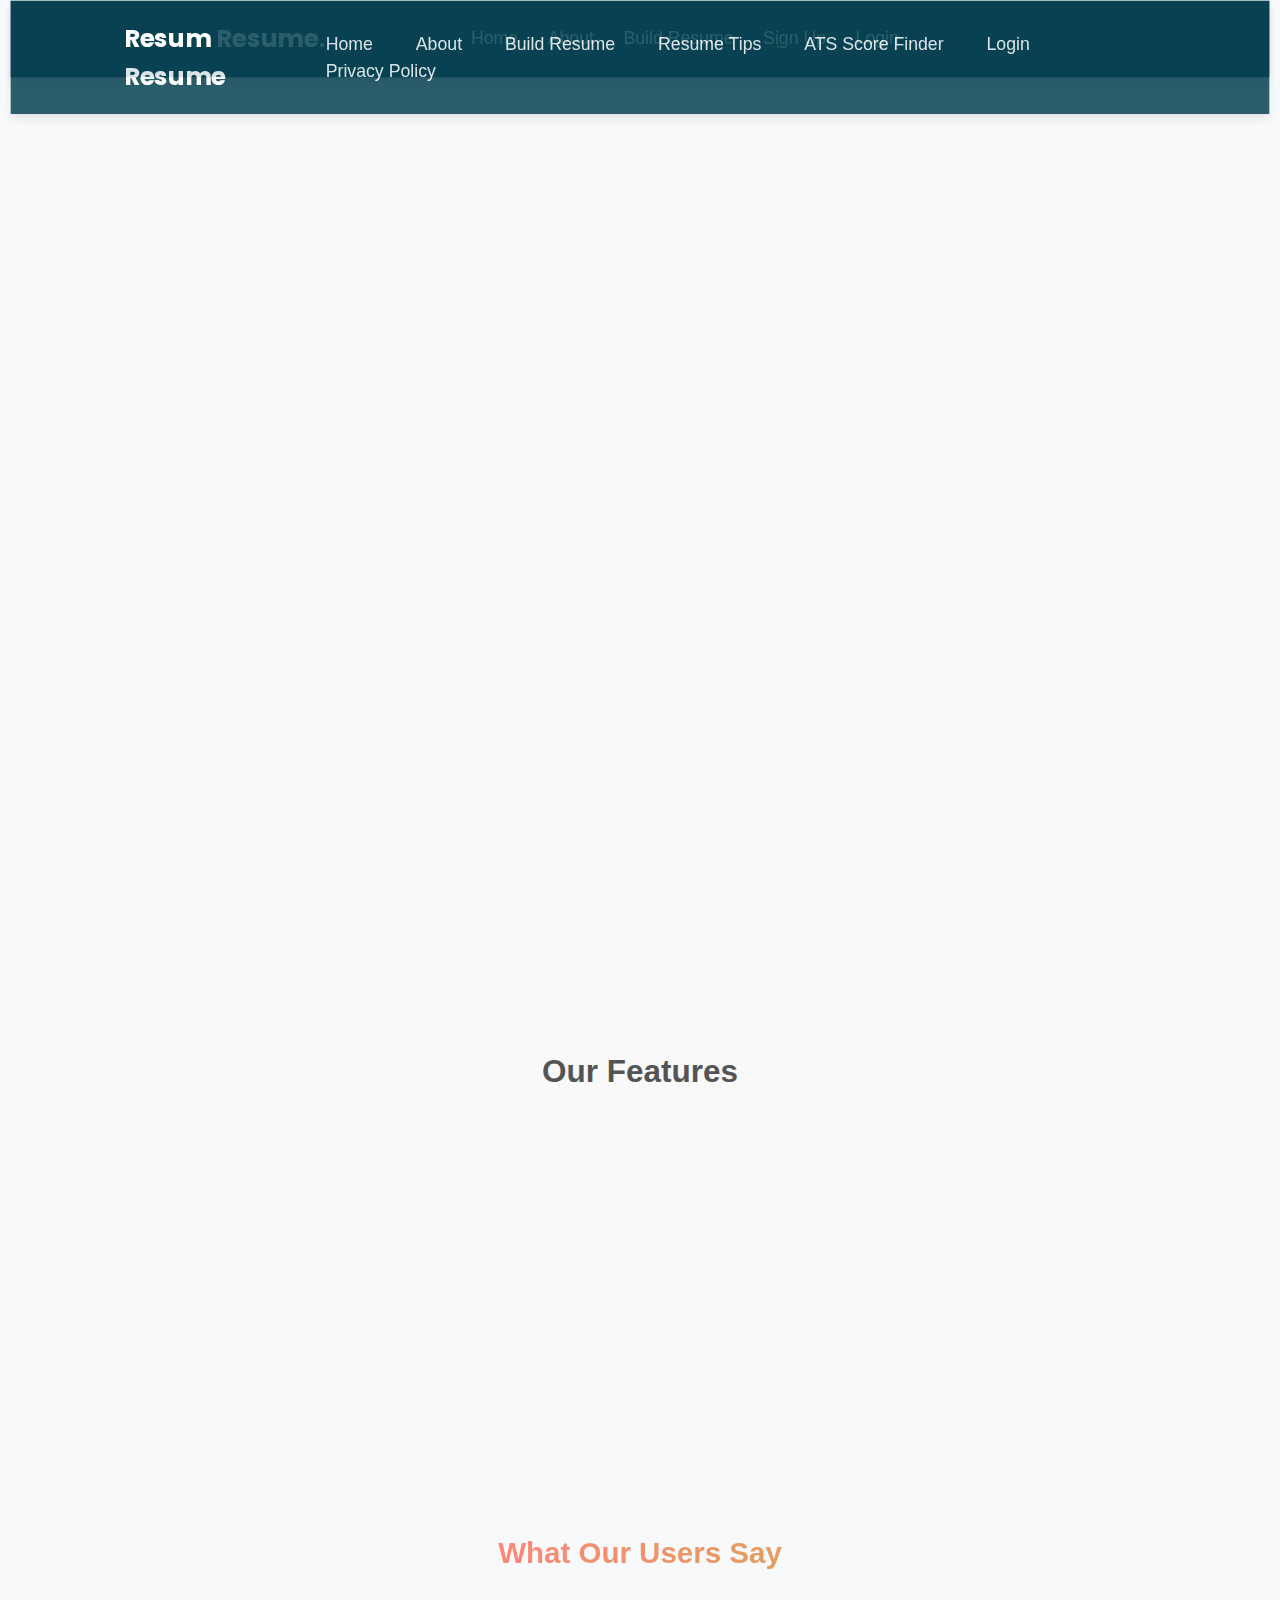
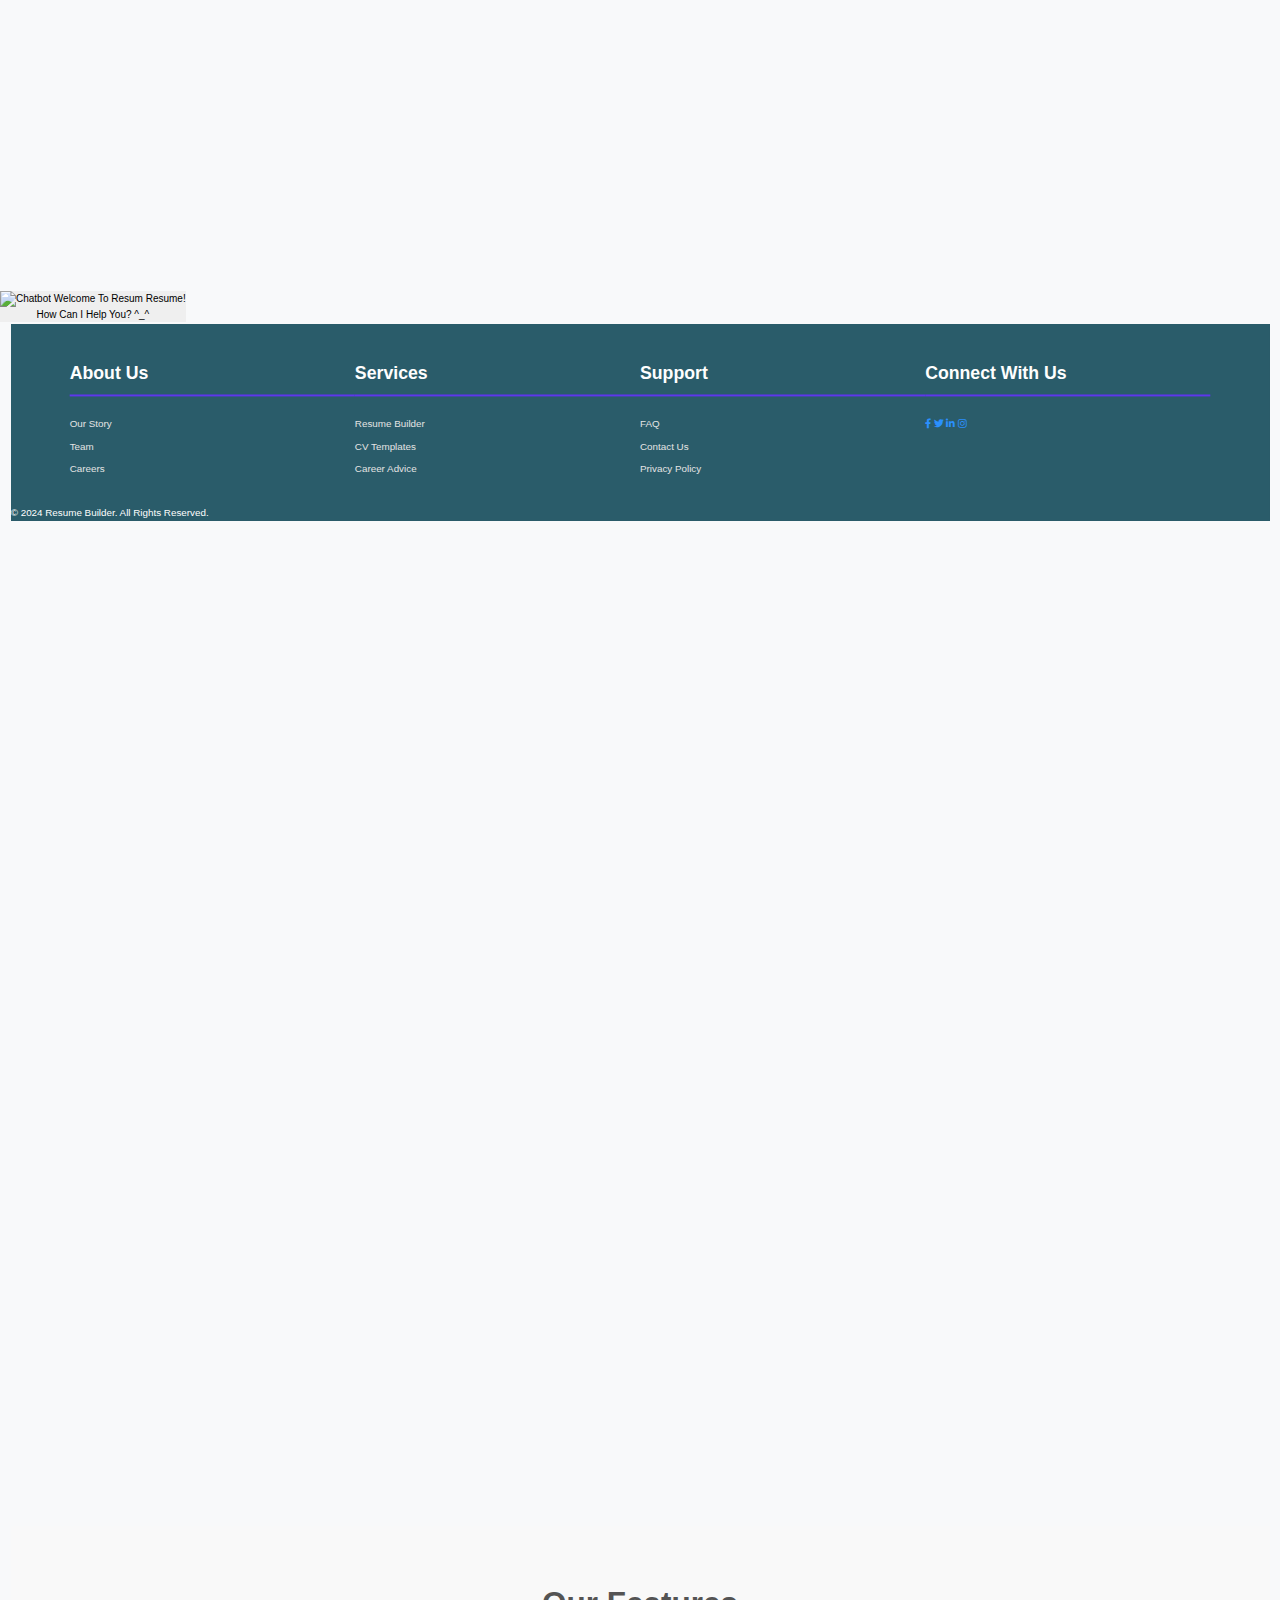
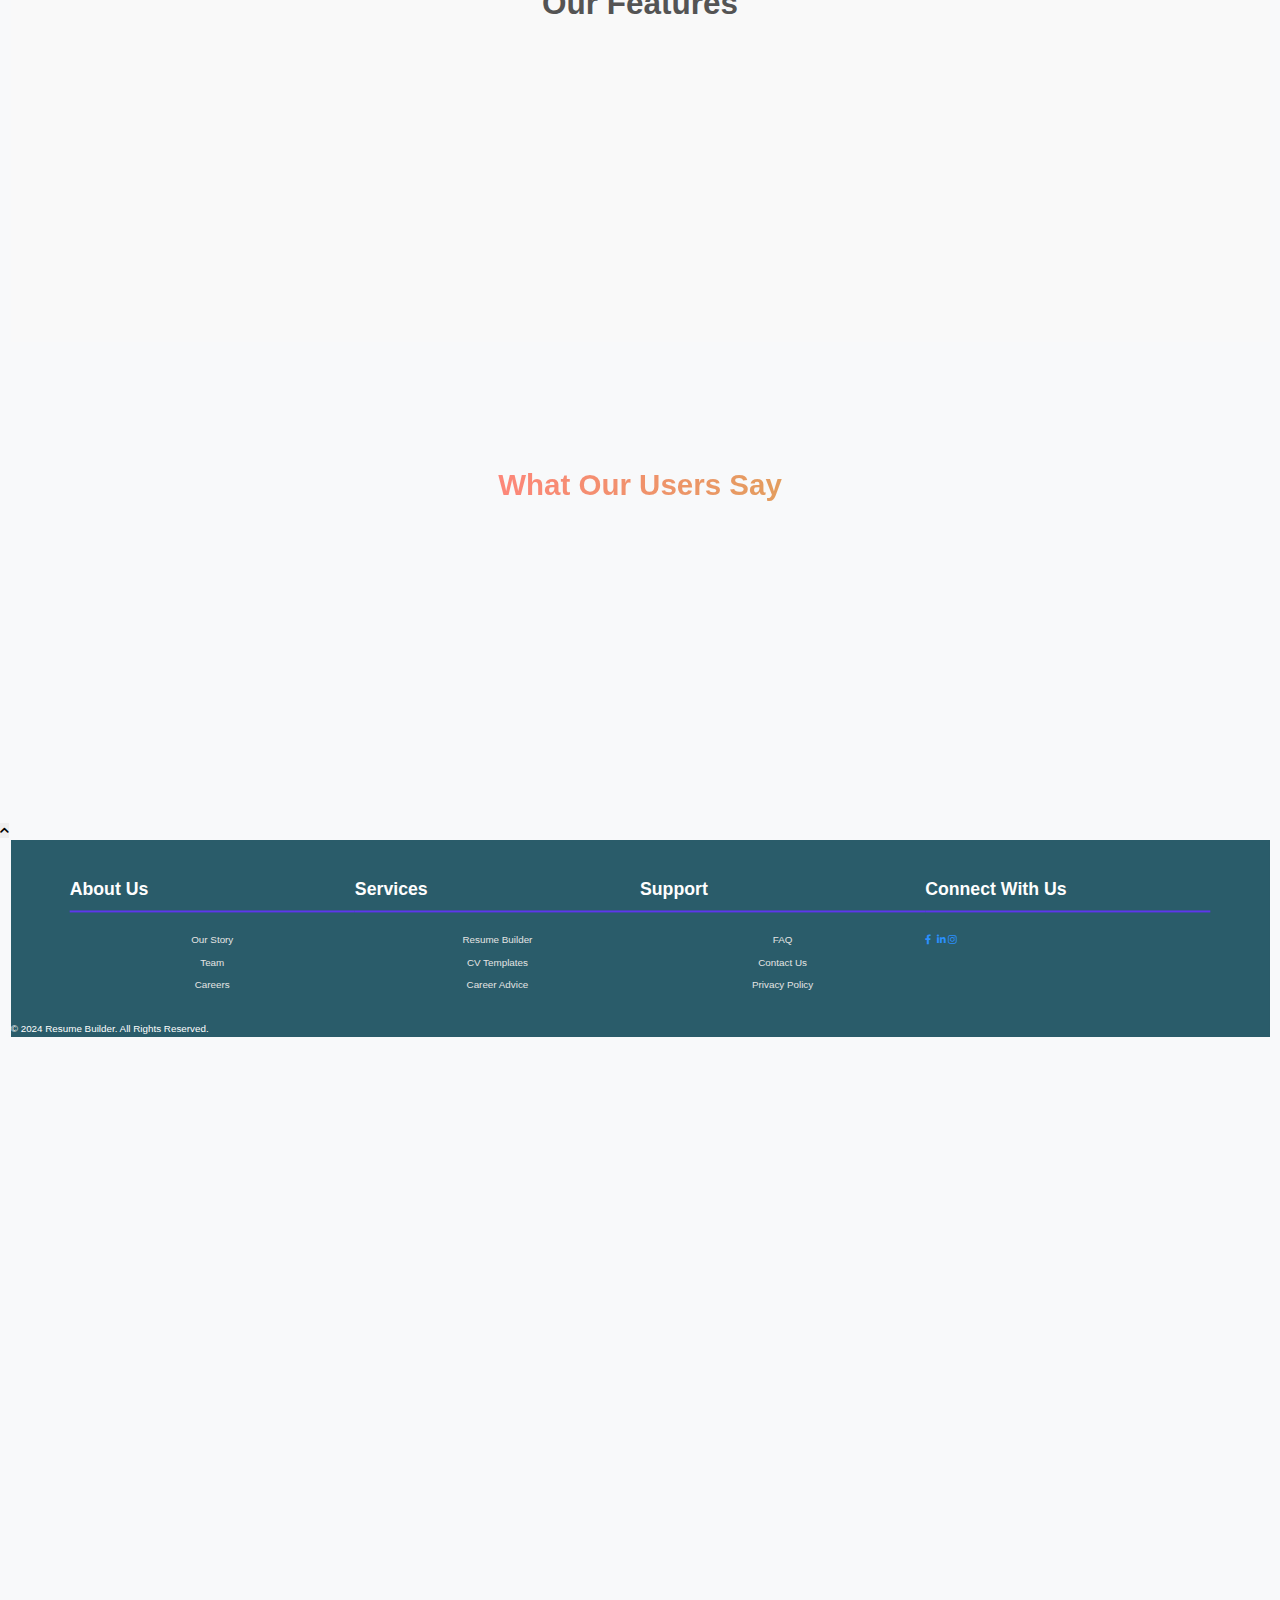
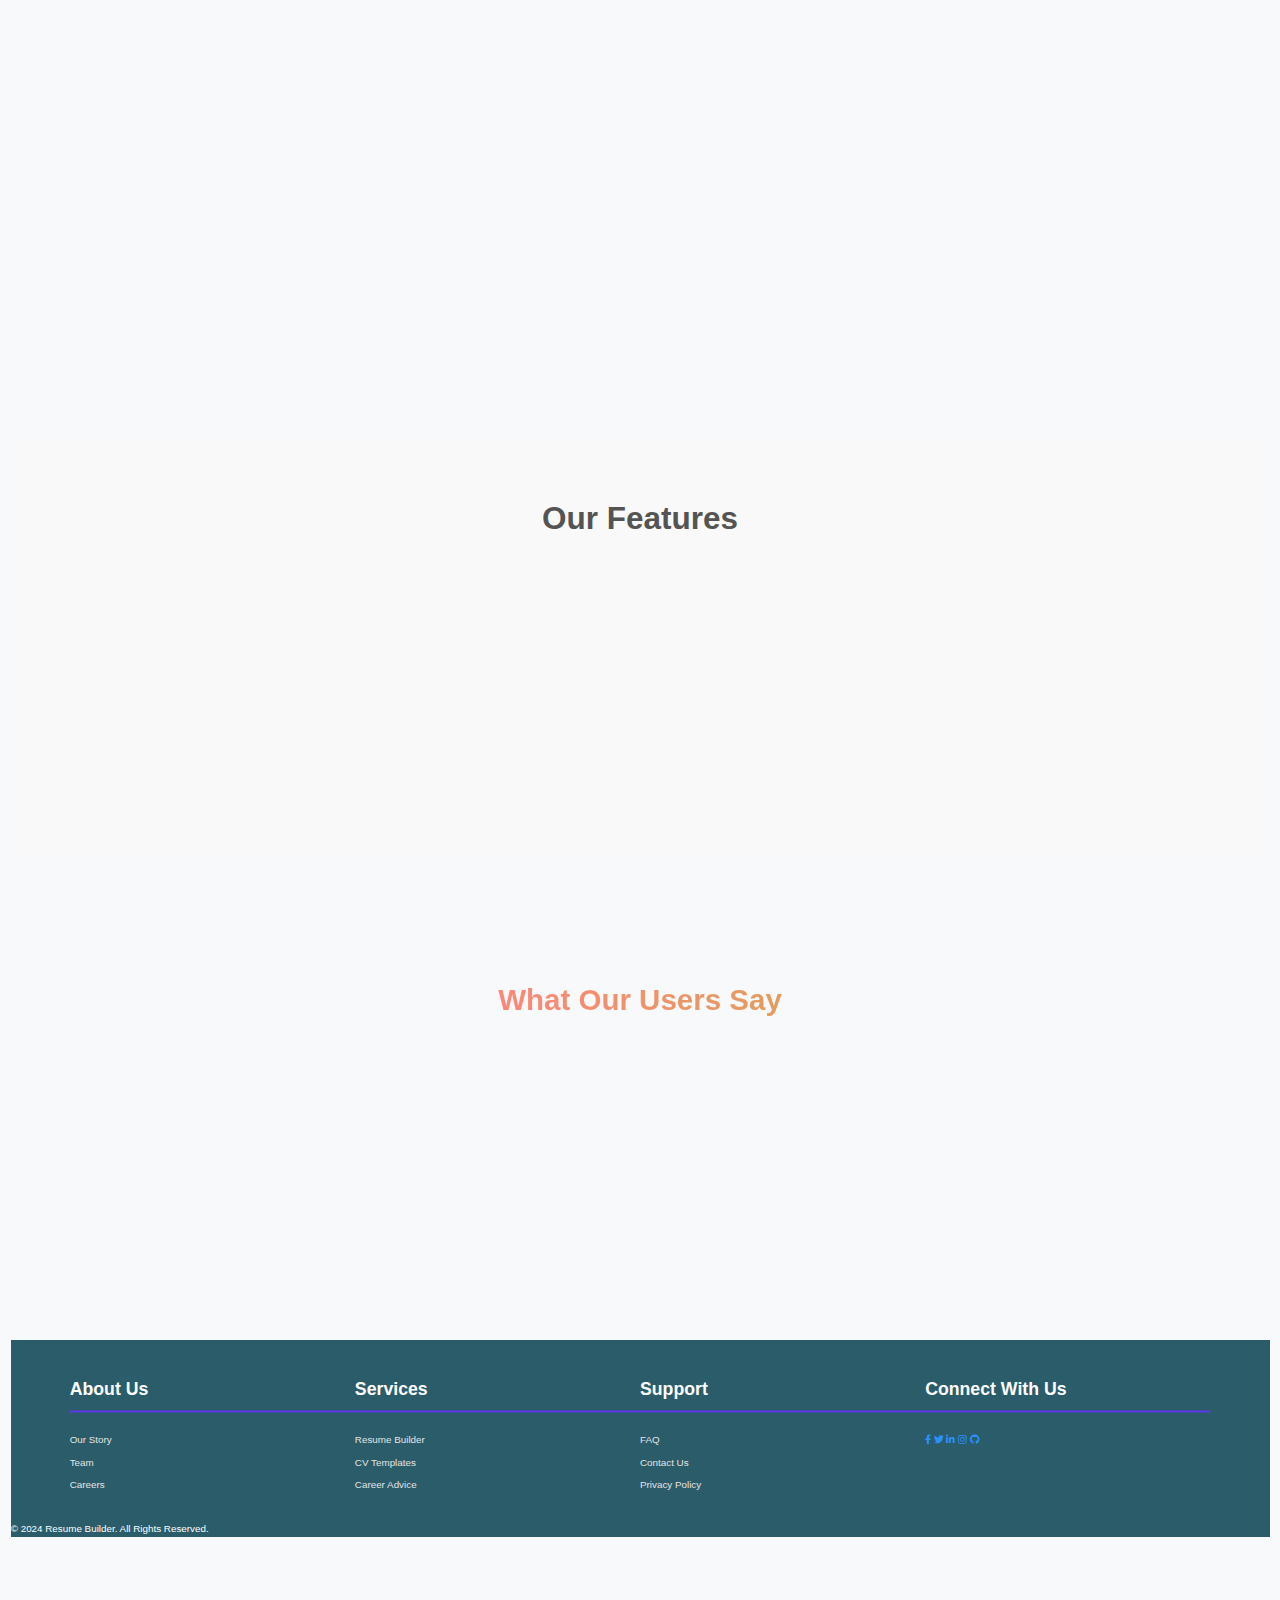
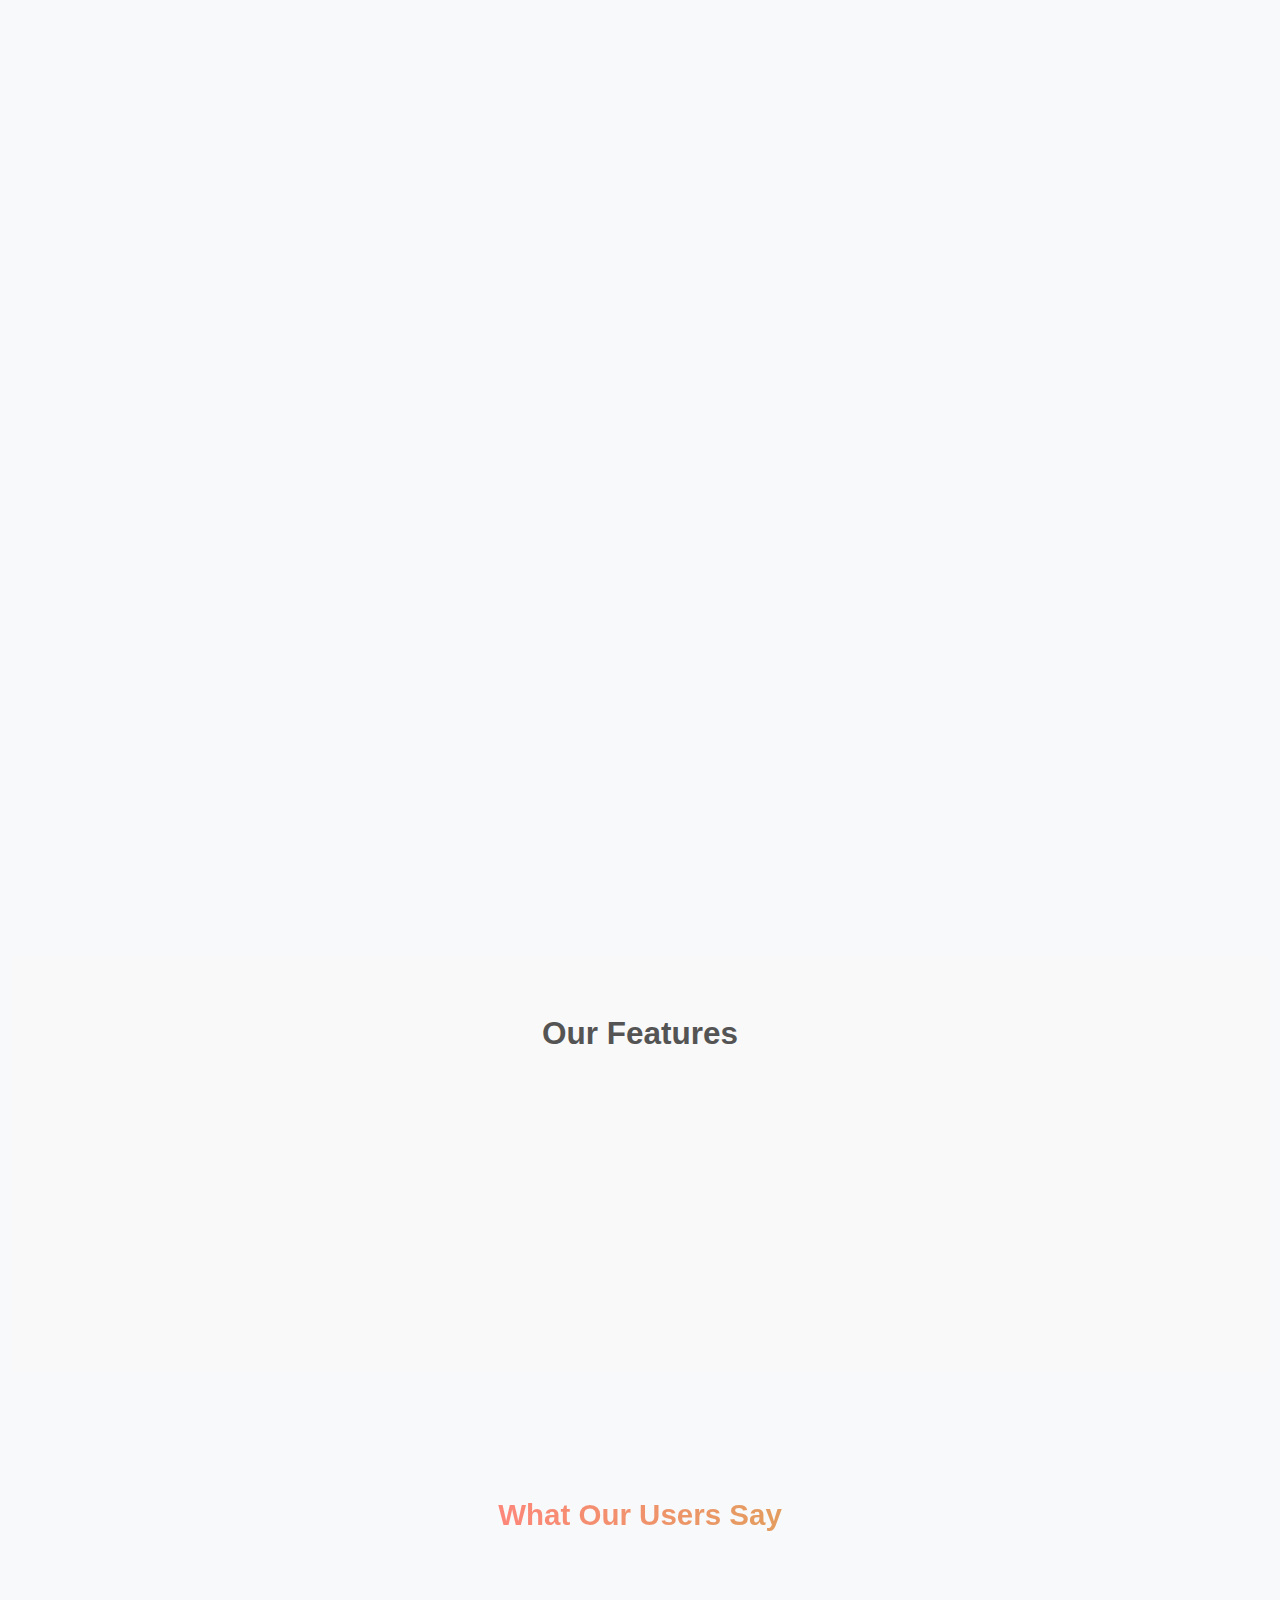
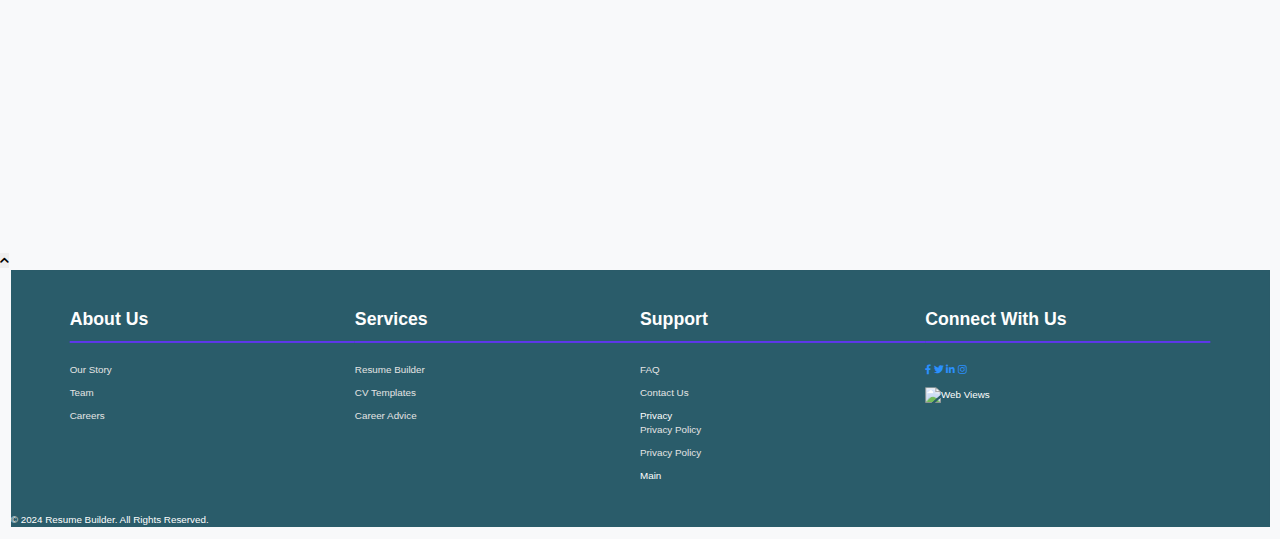
==== index.html @ 3098f264 "Restructured index.html, added index.css, changed file name from styles.css to contact.css" ====
<!DOCTYPE html>
<html lang="en">

<head>
  <meta charset="UTF-8">
  <meta name="viewport" content="width=device-width, initial-scale=1.0">
  <title>LinkedIn Resume Builder - Home</title>
  <!-- External CSS links -->
  <link href="https://fonts.googleapis.com/css2?family=Roboto:wght@400;500;700&display=swap" rel="stylesheet">
  <link rel="stylesheet" href="https://maxcdn.bootstrapcdn.com/bootstrap/4.5.2/css/bootstrap.min.css">
  <link rel="stylesheet" href="https://cdnjs.cloudflare.com/ajax/libs/font-awesome/5.15.3/css/all.min.css">
  <link href="https://fonts.googleapis.com/css2?family=Roboto:wght@400;500;700&display=swap" rel="stylesheet" />
  <link rel="stylesheet" href="https://maxcdn.bootstrapcdn.com/bootstrap/4.5.2/css/bootstrap.min.css" />
  <link rel="stylesheet" href="https://cdnjs.cloudflare.com/ajax/libs/font-awesome/5.15.3/css/all.min.css" />
  <link rel="icon" href="images/favicon-removebg-preview.png" />
  <link
    href="https://fonts.googleapis.com/css2?family=Poppins:ital,wght@0,100;0,200;0,300;0,400;0,500;0,600;0,700;0,800;0,900;1,100;1,200;1,300;1,400;1,500;1,600;1,700;1,800;1,900&display=swap"
    rel="stylesheet" />
  <link rel="stylesheet" href="style.css" />
  <link rel="stylesheet" href="https://cdnjs.cloudflare.com/ajax/libs/font-awesome/6.6.0/css/all.min.css"
    integrity="sha512-Kc323vGBEqzTmouAECnVceyQqyqdsSiqLQISBL29aUW4U/M7pSPA/gEUZQqv1cwx4OnYxTxve5UMg5GT6L4JJg=="
    crossorigin="anonymous" referrerpolicy="no-referrer" />
  <link rel="stylesheet" href="final_global.css">
  <link rel="stylesheet" href="index.css">
  <!-- <link rel="stylesheet" href="new-index.css"> -->
  <link rel="icon" href="images/favicon-removebg-preview.png">
</head>

<body>

  <!-- header section starts -->
  <header>
    <input type="checkbox" name="" id="toggler">
    <label for="toggler" class="fas fa-bars"></label>
    <a href="#" class="logo">Resum Resume<span>.</span></a>

    <nav class="navbar">
      <a href="#home">Home</a>
      <a href="about.html">About</a>
      <a href="resume.html">Build Resume</a>
      <a href="signup.html">Sign Up</a>
      <a href="login.html">Login</a>
    </nav>

    <div class="icons">
      <a href="about.html" class="fas fa-info-circle"></a>
      <a href="#" class="fas fa-envelope"></a>
      <a href="login.html" id="loginIcon" class="fas fa-user"></a>
    </div>
  </header>
  <!-- header section ends -->

  <!-- home section starts -->
  <section class="home" id="Home">
    <div class="content">
      <h3>Build Your Resume in Seconds from LinkedIn</h3>
      <p>Easily generate a professional resume using your LinkedIn profile. Select a template, enter your LinkedIn URL,
        and get a downloadable resume in a few clicks. Save time and create a resume that stands out.</p>
      <a href="signup.html" class="btn">Get Started</a>
    </div>
  </section>
  <!-- home section ends-->
  <!-- Features Section -->
  <section class="features">
    <h2>Our Features</h2>
    <div class="features-cards">
      <div class="features-card">
        <img src="assets/joao-ferrao-4YzrcDNcRVg-unsplash.jpg" alt="Easy to Use">
        <h3>Easy to Use</h3>
        <p>Create a professional resume effortlessly with our user-friendly interface.</p>
      </div>
      <div class="features-card">
        <img src="assets/instant resume.jpg" alt="Instant Resume">
        <h3>Instant Resume</h3>
        <p>Generate a polished resume in seconds using your LinkedIn profile data.</p>
      </div>
      <div class="features-card">
        <img src="assets/securedata.jpg" alt="Secure Data">
        <h3>Secure Data</h3>
        <p>Your personal information is safe with our secure and encrypted platform.</p>
      </div>
      <div class="features-card">
        <img src="assets/support.jpg" alt="24/7 Support">
        <h3>24/7 Support</h3>
        <p>Our dedicated support team is available round the clock to assist you.</p>
      </div>
    </div>
  </section>

  <!-- Testimonials Section -->
  <section class="testimonials">
    <h2>What Our Users Say</h2>
    <div class="testimonial-cards">
      <div class="testimonial-card">
        <img src="assets/jondoe.jpg" alt="User 1">
        <h3>Jane Doe</h3>
        <p>"This resume builder transformed my LinkedIn profile into a professional resume effortlessly. Highly
          recommended!"</p>
      </div>
      <div class="testimonial-card">
        <img src="assets/john_smith.jpg" alt="User 2">
        <h3>John Smith</h3>
        <p>"I was amazed at how quickly I was able to generate a resume. The process was smooth and the result was
          perfect."</p>
      </div>
      <div class="testimonial-card">
        <img src="assets/emily_johnson.jpg" alt="User 3">
        <h3>Emily Johnson</h3>
        <p>"The platform is user-friendly and secure. I felt confident that my data was protected. Great service!"</p>
      </div>
    </div>
  </section>

  <!-- <a href="chatbot.html">
        <div class="fixed bottom-0 right-2 chatbot-container">
          <button class="chatbot-button group">
            <img class="h-20" src="./images/chatbot.gif" alt="chatbot">
            <span class="tooltip-text">
              Welcome to SOrt Smart! <br>
              How can I help You? ^_^ 
            </span>
          </button>
        </div>
      </a>-->

  <!-- Chatbot Button -->
  <a href="chatbot.html">
    <div class="chatbot-container">
      <button class="chatbot-button group">
        <img class="h-20" src="chatbot.gif" alt="chatbot">
        <span class="tooltip-text">
          Welcome to Resum Resume! <br>
          How can I help You? ^_^
        </span>
      </button>
    </div>

    <!-- Footer -->
    <footer class="footer">
      <div class="footer-content">
        <div class="footer-section">
          <h3>About Us</h3>
          <ul>
            <li><a href="#">Our Story</a></li>
            <li><a href="#">Team</a></li>
            <li><a href="#">Careers</a></li>
          </ul>
        </div>
        <div class="footer-section">
          <h3>Services</h3>
          <ul>
            <li><a href="#">Resume Builder</a></li>
            <li><a href="cv.html">CV Templates</a></li>
            <li><a href="#">Career Advice</a></li>
          </ul>
        </div>
        <div class="footer-section">
          <h3>Support</h3>
          <ul>
            <li><a href="#">FAQ</a></li>
            <li><a href="#">Contact Us</a></li>
            <li><a href="#">Privacy Policy</a></li>
          </ul>
        </div>
        <div class="footer-section">
          <h3>Connect With Us</h3>
          <div class="social-icons">
            <a href="#"><i class="fab fa-facebook-f"></i></a>
            <a href="#"><i class="fab fa-twitter"></i></a>
            <a href="#"><i class="fab fa-linkedin-in"></i></a>
            <a href="#"><i class="fab fa-instagram"></i></a>
          </div>
        </div>
      </div>
      <div class="footer-bottom">
        <p>&copy; 2024 Resume Builder. All rights reserved.</p>
      </div>
    </footer>
    <div id="progress-container">
      <div id="progress-bar"></div>
    </div>


    <!-- Scripts -->




    <!-- header section begins -->

    <header>
      <input type="checkbox" name="" id="toggler" />
      <label for="toggler" class="fas fa-bars"></label>

      <a href="#" class="logo" id=""><span id="newlogo"></span></a>
      <a href="#" class="logo">Resum Resume</a>

      <nav class="navbar">
        <a href="#home">Home</a>
        <a href="about.html">About</a>
        <a href="resume.html">Build Resume</a>
        <a href="resume_tips.html">Resume Tips</a>
        <li><a href="ats_score_finder.html">ATS Score Finder</a></li>
        <a href="login.html">Login</a>
        <a href="privacypolicy.html">Privacy Policy</a>
      </nav>

      <div class="icons">
        <a href="about.html" class="fas fa-info-circle"></a>
        <a href="#" class="fas fa-envelope"></a>
        <a href="login.html" id="loginIcon" class="fas fa-user"></a>
      </div>
    </header>

    <!-- header section ends -->

    <!-- home section starts -->

    <section class="home" id="Home">
      <div class="content">
        <h3>Build Your Resume in Seconds from LinkedIn</h3>
        <p>
          Easily generate a professional resume using your LinkedIn profile.
          Select a template, enter your LinkedIn URL, and get a downloadable
          resume in a few clicks. Save time and create a resume that stands out.
        </p>
        <a href="login.html" class="btn">Get Started</a>
      </div>
    </section>

    <!-- home section ends-->

    <!-- Features Section -->
    <section class="features">
      <h2>Our Features</h2>
      <div class="features-cards">
        <div class="features-card">
          <img src="assets/joao-ferrao-4YzrcDNcRVg-unsplash.jpg" alt="Easy to Use" />
          <h3>Easy to Use</h3>
          <p>
            Create a professional resume effortlessly with our user-friendly
            interface.
          </p>
        </div>
        <div class="features-card">
          <img src="assets/instant resume.jpg" alt="Instant Resume" />
          <h3>Instant Resume</h3>
          <p>
            Generate a polished resume in seconds using your LinkedIn profile
            data.
          </p>
        </div>
        <div class="features-card">
          <img src="assets/securedata.jpg" alt="Secure Data" />
          <h3>Secure Data</h3>
          <p>
            Your personal information is safe with our secure and encrypted
            platform.
          </p>
        </div>
        <div class="features-card">
          <img src="assets/support.jpg" alt="24/7 Support" />
          <h3>24/7 Support</h3>
          <p>
            Our dedicated support team is available round the clock to assist
            you.
          </p>
        </div>
      </div>
    </section>

    <!-- Testimonials Section -->
    <section class="testimonials">
      <h2>What Our Users Say</h2>

      <div class="testimonial-cards">
        <div class="testimonial-card">
          <img src="assets/jondoe.jpg" alt="User 1" />
          <h3>Jane Doe</h3>
          <p>
            "This resume builder transformed my LinkedIn profile into a
            professional resume effortlessly. Highly recommended!"
          </p>
        </div>
        <div class="testimonial-card">
          <img src="assets/john_smith.jpg" alt="User 2" />
          <h3>John Smith</h3>
          <p>
            "I was amazed at how quickly I was able to generate a resume. The
            process was smooth and the result was perfect."
          </p>
        </div>
        <div class="testimonial-card">
          <img src="assets/emily_johnson.jpg" alt="User 3" />
          <h3>Emily Johnson</h3>
          <p>
            "The platform is user-friendly and secure. I felt confident that my
            data was protected. Great service!"
          </p>
        </div>
      </div>
    </section>

    <button class="scroll-to-top" id="scrollToTopBtn">
      <i class="fas fa-chevron-up"></i>
    </button>

    <!-- footer-section -->
    <footer class="footer">
      <div class="footer-content">
        <div class="footer-section">
          <h3>About Us</h3>
          <ul class="ul">
            <li><a href="#">Our Story</a></li>
            <li><a href="#">Team</a></li>
            <li><a href="#">Careers</a></li>
          </ul>
        </div>
        <div class="footer-section">
          <h3>Services</h3>
          <ul class="ul">
            <li><a href="#">Resume Builder</a></li>
            <li><a href="#">CV Templates</a></li>
            <li><a href="#">Career Advice</a></li>
          </ul>
        </div>
        <div class="footer-section">
          <h3>Support</h3>
          <ul class="ul">
            <li><a href="#">FAQ</a></li>
            <li><a href="#">Contact Us</a></li>
            <li><a href="privacypolicy.html">Privacy Policy</a></li>
          </ul>
        </div>
        <div class="footer-section">
          <h3>Connect With Us</h3>
          <div class="social-icons">
            <a href="#"><i class="fab fa-facebook-f"></i></a>
            <a href="#"><i class="fab fa-x-twitter"></i></a>
            <a href="#"><i class="fab fa-linkedin-in"></i></a>
            <a href="#"><i class="fab fa-instagram"></i></a>
          </div>
        </div>
      </div>
      <div class="footer-bottom">
        <p>&copy; 2024 Resume Builder. All rights reserved.</p>
      </div>
    </footer>



    <!-- header section ends -->


    <!-- home section starts -->

    <section class="home" id="Home">

      <div class="content">
        <h3>Build Your Resume in Seconds from LinkedIn</h3>
        <p>Easily generate a professional resume using your LinkedIn profile. Select a template, enter your LinkedIn
          URL,
          and get a downloadable resume in a few clicks. Save time and create a resume that stands out. </p>
        <a href="login.html" class="btn">Get Started</a>
      </div>

    </section>

    <!-- home section ends-->

    <!-- Features Section -->
    <section class="features">
      <h2>Our Features</h2>
      <div class="features-cards">
        <div class="features-card">
          <img src="assets/joao-ferrao-4YzrcDNcRVg-unsplash.jpg" alt="Easy to Use">
          <h3>Easy to Use</h3>
          <p>Create a professional resume effortlessly with our user-friendly interface.</p>
        </div>
        <div class="features-card">
          <img src="assets/instant resume.jpg" alt="Instant Resume">
          <h3>Instant Resume</h3>
          <p>Generate a polished resume in seconds using your LinkedIn profile data.</p>
        </div>
        <div class="features-card">
          <img src="assets/securedata.jpg" alt="Secure Data">
          <h3>Secure Data</h3>
          <p>Your personal information is safe with our secure and encrypted platform.</p>
        </div>
        <div class="features-card">
          <img src="assets/support.jpg" alt="24/7 Support">
          <h3>24/7 Support</h3>
          <p>Our dedicated support team is available round the clock to assist you.</p>
        </div>
      </div>
    </section>

    <!-- Testimonials Section -->
    <section class="testimonials">
      <h2>What Our Users Say</h2>
      <div class="testimonial-cards">
        <div class="testimonial-card">
          <img src="assets/jondoe.jpg" alt="User 1">
          <h3>Jane Doe</h3>
          <p>"This resume builder transformed my LinkedIn profile into a professional resume effortlessly. Highly
            recommended!"</p>
        </div>
        <div class="testimonial-card">
          <img src="assets/john_smith.jpg" alt="User 2">
          <h3>John Smith</h3>
          <p>"I was amazed at how quickly I was able to generate a resume. The process was smooth and the result was
            perfect."</p>
        </div>
        <div class="testimonial-card">
          <img src="assets/emily_johnson.jpg" alt="User 3">
          <h3>Emily Johnson</h3>
          <p>"The platform is user-friendly and secure. I felt confident that my data was protected. Great service!"</p>
        </div>
      </div>
    </section>

    <!-- Footer -->
    <footer class="footer">
      <div class="footer-content">
        <div class="footer-section">
          <h3>About Us</h3>
          <ul>
            <li><a href="#">Our Story</a></li>
            <li><a href="#">Team</a></li>
            <li><a href="#">Careers</a></li>
          </ul>
        </div>
        <div class="footer-section">
          <h3>Services</h3>
          <ul>
            <li><a href="#">Resume Builder</a></li>
            <li><a href="#">CV Templates</a></li>
            <li><a href="#">Career Advice</a></li>
          </ul>
        </div>
        <div class="footer-section">
          <h3>Support</h3>
          <ul>
            <li><a href="#">FAQ</a></li>
            <li><a href="#">Contact Us</a></li>
            <li><a href="#">Privacy Policy</a></li>
          </ul>
        </div>
        <div class="footer-section">
          <h3>Connect With Us</h3>
          <div class="social-icons">
            <a href="#"><i class="fab fa-facebook-f"></i></a>
            <a href="#"><i class="fab fa-twitter"></i></a>
            <a href="#"><i class="fab fa-linkedin-in"></i></a>
            <a href="#"><i class="fab fa-instagram"></i></a>
            <a href="https://github.com/GarimaSingh0109/Resum-Resume" target="_blank"><i class="fab fa-github"></i></a>
          </div>
        </div>
      </div>
      <div class="footer-bottom">
        <p>&copy; 2024 Resume Builder. All rights reserved.</p>
      </div>
    </footer>


    <!-- Scripts -->









    <!-- header section begins -->



    <div class="icons">
      <a href="about.html" class="fas fa-info-circle"></a>
      <a href="#" class="fas fa-envelope"></a>
      <a href="login.html" id="loginIcon" class="fas fa-user"></a>
    </div>
    </header>

    <!-- header section ends -->

    <!-- home section starts -->

    <section class="home" id="Home">
      <div class="content">
        <h3>Build Your Resume in Seconds from LinkedIn</h3>
        <p>
          Easily generate a professional resume using your LinkedIn
          profile. Select a template, enter your LinkedIn URL, and get
          a downloadable resume in a few clicks. Save time and create
          a resume that stands out.
        </p>
        <a href="login.html" class="btn">Get Started</a>
      </div>
    </section>

    <!-- home section ends-->

    <!-- Features Section -->
    <section class="features">
      <h2>Our Features</h2>
      <div class="features-cards">
        <div class="features-card">
          <img src="assets/joao-ferrao-4YzrcDNcRVg-unsplash.jpg" alt="Easy to Use" />
          <h3>Easy to Use</h3>
          <p>
            Create a professional resume effortlessly with our
            user-friendly interface.
          </p>
        </div>
        <div class="features-card">
          <img src="assets/instant resume.jpg" alt="Instant Resume" />
          <h3>Instant Resume</h3>
          <p>
            Generate a polished resume in seconds using your
            LinkedIn profile data.
          </p>
        </div>
        <div class="features-card">
          <img src="assets/securedata.jpg" alt="Secure Data" />
          <h3>Secure Data</h3>
          <p>
            Your personal information is safe with our secure and
            encrypted platform.
          </p>
        </div>
        <div class="features-card">
          <img src="assets/support.jpg" alt="24/7 Support" />
          <h3>24/7 Support</h3>
          <p>
            Our dedicated support team is available round the clock
            to assist you.
          </p>
        </div>
      </div>
    </section>

    <!-- Testimonials Section -->
    <section class="testimonials">
      <h2>What Our Users Say</h2>

      <div class="testimonial-cards">
        <div class="testimonial-card">
          <img src="assets/jondoe.jpg" alt="User 1" />
          <h3>Jane Doe</h3>
          <p>
            "This resume builder transformed my LinkedIn profile
            into a professional resume effortlessly. Highly
            recommended!"
          </p>
        </div>
        <div class="testimonial-card">
          <img src="assets/john_smith.jpg" alt="User 2" />
          <h3>John Smith</h3>
          <p>
            "I was amazed at how quickly I was able to generate a
            resume. The process was smooth and the result was
            perfect."
          </p>
        </div>
        <div class="testimonial-card">
          <img src="assets/emily_johnson.jpg" alt="User 3" />
          <h3>Emily Johnson</h3>
          <p>
            "The platform is user-friendly and secure. I felt
            confident that my data was protected. Great service!"
          </p>
        </div>
      </div>
    </section>


    <button class="scroll-to-top" id="scrollToTopBtn">
      <i class="fas fa-chevron-up"></i>
    </button>


    <footer class="footer">
      <div class="footer-content">
        <div class="footer-section">
          <h3>About Us</h3>
          <ul>
            <li><a href="#">Our Story</a></li>
            <li><a href="#">Team</a></li>
            <li><a href="#">Careers</a></li>
          </ul>
        </div>
        <div class="footer-section">
          <h3>Services</h3>
          <ul>
            <li><a href="#">Resume Builder</a></li>
            <li><a href="#">CV Templates</a></li>
            <li><a href="#">Career Advice</a></li>

          </ul>
        </div>
        <div class="footer-section">
          <h3>Support</h3>
          <ul>
            <li><a href="/Faqs.html">FAQ</a></li>
            <li><a href="#">Contact Us</a></li>
            privacy
            <li><a href="privacypolicy.html">Privacy Policy</a></li>

            <li><a href="/privacy-policy.html">Privacy Policy</a></li>
            main
          </ul>
        </div>
        <div class="footer-section">
          <h3>Connect With Us</h3>
          <div class="social-icons">
            <a href="#"><i class="fab fa-facebook-f"></i></a>
            <a href="#"><i class="fab fa-twitter"></i></a>
            <a href="#"><i class="fab fa-linkedin-in"></i></a>
            <a href="#"><i class="fab fa-instagram"></i></a>
          </div>
          <div class="web-views">
            <img
              src="https://hits.sh/garimasingh0109.github.io/Resum-Resume.svg?label=Website%20Views&extraCount=1627&color=black&labelColor=9f9f9f"
              style="height: 20px;width: 150px;margin-top: 10px;" alt="web views">
          </div>
        </div>
      </div>
      <div class="footer-bottom">
        <p>&copy; 2024 Resume Builder. All rights reserved.</p>
      </div>
    </footer>

    <!-- Scripts -->










    <!-- Moved all scripts to the bottom -->
    <script>
      let lastScrollPercentage = 0;

      function updateProgressBar() {
        const scrollTop = window.scrollY;
        const windowHeight = document.documentElement.scrollHeight - window.innerHeight;
        const scrollPercentage = (scrollTop / windowHeight) * 100;


        const progressBar = document.getElementById('progress-bar');


        lastScrollPercentage += (scrollPercentage - lastScrollPercentage) * 0.1;
        progressBar.style.width = lastScrollPercentage + '%';
      }
      window.addEventListener('scroll', updateProgressBar);

    </script>
    <script src="https://code.jquery.com/jquery-3.5.1.slim.min.js"></script>
    <script src="https://cdn.jsdelivr.net/npm/@popperjs/core@2.5.4/dist/umd/popper.min.js"></script>
    <script src="https://maxcdn.bootstrapcdn.com/bootstrap/4.5.2/js/bootstrap.min.js"></script>
    <script>// Wait for the DOM to be fully loaded
      document.addEventListener("DOMContentLoaded", function () {
        // Select all sections you want to animate
        const sections = document.querySelectorAll("section, header, footer");

        // Animate each section with a fade-in effect and additional properties
        sections.forEach((section) => {
          gsap.set(section, { opacity: 0, scale: 0.9 }); // Initial state
          gsap.to(section, {
            opacity: 1,
            scale: 1,
            duration: 1,
            delay: 0.5,
            stagger: 0.3,
            ease: "back.out(1.7)" // Use a bounce effect for the animation
          });
        });

        // Animate the navbar items
        const tabs = document.querySelectorAll('.tab');
        tabs.forEach((tab, index) => {
          gsap.set(tab, { opacity: 0, y: -20, scale: 0.9 }); // Initial state
          gsap.to(tab, {
            opacity: 1,
            y: 0,
            scale: 1,
            duration: 0.5,
            delay: 1 + index * 0.2,
            ease: "back.out(1.7)" // Bounce effect
          });
        });

        // Add animations for icons
        const icons = document.querySelectorAll('.icons a');
        icons.forEach((icon, index) => {
          gsap.set(icon, { opacity: 0, y: -20, rotation: -15 }); // Initial state
          gsap.to(icon, {
            opacity: 1,
            y: 0,
            rotation: 0,
            duration: 0.5,
            delay: 1 + index * 0.3,
            ease: "back.out(1.7)" // Bounce effect
          });
        });

        // Animate the home section content
        const homeContent = document.querySelector('.home .content');
        gsap.set(homeContent, { opacity: 0, y: 30 }); // Initial state
        gsap.to(homeContent, {
          opacity: 1,
          y: 0,
          duration: 1,
          delay: 1.5,
          ease: "power2.out" // Smooth easing
        });

        // Animate the features cards
        const featuresCards = document.querySelectorAll('.features-card');
        featuresCards.forEach((card, index) => {
          gsap.set(card, { opacity: 0, y: 20 }); // Initial state
          gsap.to(card, {
            opacity: 1,
            y: 0,
            duration: 0.5,
            delay: 1.5 + index * 0.2,
            ease: "power2.out" // Smooth easing
          });
        });

        // Animate testimonials section
        const testimonialCards = document.querySelectorAll('.testimonial-card');
        testimonialCards.forEach((card, index) => {
          gsap.set(card, { opacity: 0, scale: 0.9 }); // Initial state
          gsap.to(card, {
            opacity: 1,
            scale: 1,
            duration: 0.5,
            delay: 2 + index * 0.3,
            ease: "back.out(1.7)" // Bounce effect
          });
        });
      });
    </script>
    <script src="https://code.jquery.com/jquery-3.5.1.slim.min.js"></script>
    <script src="https://cdn.jsdelivr.net/npm/@popperjs/core@2.5.4/dist/umd/popper.min.js"></script>
    <script src="https://maxcdn.bootstrapcdn.com/bootstrap/4.5.2/js/bootstrap.min.js"></script>
    <script src="https://cdnjs.cloudflare.com/ajax/libs/gsap/3.12.5/gsap.min.js"
      integrity="sha512-7eHRwcbYkK4d9g/6tD/mhkf++eoTHwpNM9woBxtPUBWm67zeAfFC+HrdoE2GanKeocly/VxeLvIqwvCdk7qScg=="
      crossorigin="anonymous" referrerpolicy="no-referrer"></script>
    <script src="https://cdnjs.cloudflare.com/ajax/libs/gsap/3.12.5/ScrollTrigger.min.js"
      integrity="sha512-onMTRKJBKz8M1TnqqDuGBlowlH0ohFzMXYRNebz+yOcc5TQr/zAKsthzhuv0hiyUKEiQEQXEynnXCvNTOk50dg=="
      crossorigin="anonymous" referrerpolicy="no-referrer"></script>
    <script src="script.js"></script>
    <script src="https://code.jquery.com/jquery-3.5.1.slim.min.js"></script>
    <script src="https://cdn.jsdelivr.net/npm/@popperjs/core@2.5.4/dist/umd/popper.min.js"></script>
    <script src="https://maxcdn.bootstrapcdn.com/bootstrap/4.5.2/js/bootstrap.min.js"></script>
    <script>
      // Scroll to Top Button Functionality
      const scrollToTopBtn = document.getElementById('scrollToTopBtn');

      window.onscroll = function () {
        if (document.body.scrollTop > 100 || document.documentElement.scrollTop > 100) {
          scrollToTopBtn.style.display = 'flex'; // Show button
        } else {
          scrollToTopBtn.style.display = 'none'; // Hide button
        }
      };

      scrollToTopBtn.onclick = function () {
        window.scrollTo({ top: 0, behavior: 'smooth' }); // Smooth scroll to top
      };


      <script src="https://unpkg.com/typed.js@2.1.0/dist/typed.umd.js">

    </script>
    <script>
        var typed = new Typed("#newlogo", {
          strings: ["EnhanCV.", "Build and shine!"],
        loop: true,
        typeSpeed: 80,
        backSpeed: 25, // Speed for backspacing
        backDelay: 1000, // Delay before starting to backspace
        startDelay: 500, // Optional: Delay before starting the typing effect
			});
    </script>
</body>

</html>
---- style.css ----
/* :root {
    --soft-teal: #003d4d;
}

* {
    margin: 0;
    padding: 0;
    box-sizing: border-box;
    font-family: Verdana, Geneva, Tahoma, sans-serif;
    outline: none;
    border: none;
    text-decoration: none;
    text-transform: capitalize;
    transition: .2s linear;
}

html {
    font-size: 62.5%;
    scroll-behavior: smooth;
    scroll-padding-top: 6rem;
    overflow-x: hidden;
}

section {
    padding: 2rem 9%;
}

.heading {
    text-align: center;
    font-size: 4rem;
    color: var(--dark-slate);
    /* Dark Slate color */
    padding: 1rem;
    margin: 2rem 0;
    background: var(--deep-teal);
    /* Changed background to Deep Teal */
}

.heading span {
    color: var(--soft-gold);
    /* Soft Gold for span */
}

.btn {
    display: inline-block;
    margin-top: 1rem;
    border-radius: 5rem;
    background: var(--soft-gold);
    /* Soft Gold button background */
    color: var(--dark-slate);
    /* Dark Slate text color */
    padding: 0.9rem 3.5rem;
    cursor: pointer;
    font-size: 1.7rem;
}

.btn:hover {
    background: var(--deep-teal);
    /* Deep Teal on hover */
}

.btn {
    display: inline-block;
    margin-top: 1rem;
    border-radius: 5rem;
    background: #ffffff;
    color: #fff;
    padding: 0.9rem 3.5rem;
    cursor: pointer;
    font-size: 1.7rem;
    background-color: #3f10ea;
}

.btn:hover {
    background: var(--purple);
    background-color: #f03c0b;
    color: white;
}

header {
    position: fixed;
    top: 0;
    left: 0;
    right: 0;
    background: var(--soft-teal);
    /*Changed background to Deep Teal */
    padding: 2rem 9%;
    display: flex;
    align-items: center;
    justify-content: space-between;
    z-index: 1000;
    box-shadow: 0 .5rem 1rem rgba(0, 0, 0, 0.1);/
}

header .logo {
    font-size: 3rem;

    font-family: 'Poppins', sans-serif;
    color: #353047;

    color: var(--off-white);
    /* White logo for contrast */
    font-weight: bolder;
}

.logo img {
    width: 100px;
    padding: 0px 6px;
    margin-right: -14px;
}

header .logo:hover {
    font-size: 3rem;
    color: var(--soft-gold);
    /* Soft Gold on hover for logo */
    font-weight: bolder;
    text-decoration: none;
}

header .logo {
    font-size: 3rem;
    color: white;
    font-weight: bolder;
    font-size: 2.5rem;
}



header .logo span {
    color: var(--off-white);
    /* Updated to match logo color */

}


header .navbar a {
    font-size: 2rem;
    padding: 15px;
    color: white;
}

header .navbar a:hover {
    color: var(--soft-gold);
    /* Soft Gold on hover */
    text-decoration: none;
    /* Ensure no underline by default */
}

header .icons a {
    font-size: 2.5rem;
    color: white;
    margin-left: 1.5rem;
}

header .navbar a {
    font-size: 2rem;
    padding: 0 1.5rem;
    color: #ffffff;
    font-size: 1.8rem;
}

header .navbar a:hover {
    color: var(--red);
    text-decoration: none;
    color: #ffffff;
}

header .icons a {
    font-size: 2.5rem;
    color: #ffffff;
    margin-left: 1.5rem;
    font-size: 2.2rem;
}

header .icons a:hover {
    color: var(--purple);
    color: #ffffff;
    text-decoration: none;
}

header #toggler {
    display: none;
}

header .fa-bars {
    font-size: 3rem;

    color: var(--off-white);
    /* White for better visibility */
    border-radius: .5rem;
    padding: .5rem 1.5rem;
    cursor: pointer;
    border: .1rem solid rgba(0, 0, 0, 0.3);
    display: none;
}

/* Default light mode styles */
body {
    background-color: var(--off-white);
    /* Changed from #ffffff to Off-White */
    color: var(--dark-slate);
    /* Changed from #000000 to Dark Slate */
}



.dark-mode button {
    background-color: #1e1e1e;
    color: #ffffff;
}


.home .content h3 {
    font-size: 5rem;
    color: #333;
    font-size: 4.5rem;
    font-weight: 600;
    line-height: 6rem;
}

/* Add more styles as needed for other elements */

.home {
    display: flex;
    align-items: center;
    min-height: 100vh;
    background: url(images/background-home.png) no-repeat;
    background-size: cover;
    background-position: center;
    animation: floatInFromRight 2s ease-out forwards;
    /* Image floats from right */
}

.home {
    display: flex;
    align-items: center;
    min-height: 100vh;
    background: url(images/background-home.png) no-repeat;
    background-size: cover;
    background-position: center;
    min-height: 110vh;
}

/* Dark mode styles */
.dark-mode {
    background-color: #121212;
    color: #ffffff;
}

.home .content {
    max-width: 50rem;
    opacity: 0;
    /* Ensure the text is hidden initially */
    animation: floatInFromTop 2s ease-out forwards;
    /* Text floats from top */
}

.home .content h3,
.home .content p,
.home .content a {
    opacity: 0;
    /* Initially hidden */
    animation: floatInFromTop 2s ease-out forwards;
    /* Text enters from the top */
    animation-delay: 0.5s;
    /* Delay for a smooth entrance */
}

.home .content p {
    font-size: 1.5rem;
    color: #999;
    padding: 1rem 0;
    line-height: 1.5;
    margin-bottom: 2rem;
    color: grey;
}

.home .content h3 {
    font-size: 5rem;
    color: var(--dark-slate);
    /* Changed from #333 to Dark Slate */
}

.home .content span {
    font-size: 3.5rem;
    color: var(--soft-gold);
    /* Changed from var(--purple) to Soft Gold */
    padding: 1rem 0;
    line-height: 1.5;
}

.home .content p {
    font-size: 1.5rem;
    color: #666;
    /* Changed from #999 to a darker gray for better readability */
    padding: 1rem 0;
    line-height: 1.5;
}

@keyframes floatInFromTop {
    0% {
        opacity: 0;
        transform: translateY(0);
        /* Starting position from above */
    }

    100% {
        opacity: 1;
        transform: translateY(0);
        /* Final position */
    }
}

@keyframes floatInFromRight {
    0% {
        opacity: 0;
        transform: translateX(50px);
        /* Starting position from the right */
    }

    100% {
        opacity: 1;
        transform: translateX(0);
        /* Final position */
    }
}

/* footer section styles */

:root {
    --deep-teal: #003d4d;
    --off-white: #f8f9fa;
    --dark-slate: #2f4f4f;
    --soft-gold: #d9c79e;
}

.footer {
    width: 100%;
    background-color: var(--deep-teal);
    color: white;
    padding: 13px 0;
}

.footer-content {
    display: flex;
    flex-wrap: wrap;
    justify-content: space-around;

}


.footer .footer-section h3 {
    font-size: 18px;
    margin-bottom: 20px;
    font-weight: 600;
    color: #fff;
    border-bottom: 2px solid #3f10ea;
    padding-bottom: 10px;
}

.ul{
   padding: 0;
   list-style: none;
   font-family: Verdana, Geneva, Tahoma, sans-serif;
   text-align: center;

.ul {
    padding: 0;
    list-style: none;
    font-family: Verdana, Geneva, Tahoma, sans-serif;
    text-align: center;


}

.footer-bottom {
    text-align: center;
    color: #fff;
    font-size: 14px;
    margin: 0px;
    margin-top: 10px;
}


.footer .footer-section ul li a {

    color: rgb(88, 88, 88);

    color: #2f4f4f;
    text-decoration: none;
    transition: color 0.3s ease;
}

.footer .footer-section ul li a:hover {
    color: white;
    text-decoration: none;

    color: #3f10ea;
}

.footer .footer-section .social-icons a {
    margin-right: 10px;
    color: #2f4f4f;
    text-decoration: none;
    font-size: 18px;
    transition: color 0.3s ease;
}

.footer .footer-section .social-icons a:hover {
    color: #3f10ea;
    text-decoration: none;
}

.footer a {
    color: var(--soft-gold);
    text-decoration: none;
    font-size: 16px;
}

.social-icons {
    display: flex;
    justify-content: space-between;
    margin-top: 20px
}

.social-icons a:hover {
    color: var(--light-grey);
    transform: scale(1.2) translateY(-5px);
}



.footer a:hover {
    text-decoration: underline;
}

.footer-section h3 {
    margin-bottom: 14px;
    font-size: 28px;
}

/* footer section style ends */


/* media queries */
@media (max-width: 991px) {
    html {
        font-size: 55%;
    }

    header {
        padding: 2rem;
        background-color: 003d4d;
    }

    section {
        padding: 2rem;
    }

    .home {
        background-position: left;
    }

}

@media (max-width: 768px) {
    html .fa-bars {
        display: block;
    }

    header .navbar {
        position: absolute;
        top: 100%;
        left: 0;
        right: 0;
        background: #f9f9f9;
        /* Updated background to a softer light color */
        border-top: 0.1rem solid rgba(0, 0, 0, 0.1);
        clip-path: polygon(0 0, 100% 0, 100% 0, 0 0);
    }

    header #toggler:checked~.navbar {
        clip-path: polygon(0 0, 100% 0, 100% 100%, 0% 100%);
    }

    header .navbar a {
        margin: 1.5rem;
        padding: 1.5rem;
        background: #ffffff;
        /* Updated to a cleaner white */
        border: 0.1rem solid rgba(0, 0, 0, 0.1);
        color: var(--dark-slate);
        /* Changed text color to Dark Slate */
        display: block;
    }

    header .navbar a:hover {
        color: var(--soft-gold);
        /* Hover color set to Soft Gold */
    }

    .home .content h3 {
        font-size: 5rem;
    }

    .home .content span {
        font-size: 2.5rem;
    }

    .icons-container .icons h3 {
        font-size: 2rem;
    }

    .icons-container .icons span {
        font-size: 1.7rem;
    }

    .footer-section h3 {
        font-size: 18px;
    }

    .footer a {
        font-size: 13px;
    }

    .footer-section {
        margin-bottom: 0;
        gap: 18px;
    }

    .footer-bottom {
        font-size: 12px;
        margin: 0px;
        margin-top: 8px;
    }


}

@media (max-width: 450px) {
    html {
        font-size: 50%;
    }

    .heading {
        font-size: 3rem;
    }


    .footer-section h3 {
        font-size: 14px;
    }

    .footer a {
        font-size: 11px;
    }

    .footer-section {
        margin-bottom: 0;

    }

    .footer-bottom {
        font-size: 10px;
        margin: 0px;
        margin-top: 5px;
    }
}


.tab:hover {
    background-color: rgba(0, 0, 0, 0.8);
    color: blue;
}


.tab.active {
    color: blue;
    font-weight: bold;
}

.navbar {
    position: relative;
}

#tabs {
    padding: 0;
    margin: 0;
    list-style: none;
    display: flex;
}

.tab {
    position: relative;
    cursor: pointer;
    padding: 10px 20px;
    font-size: 19px;
    color: black;


    border-radius: 4px;
    transition: background-color 0.3s;
}

.tab:hover {
    background-color: black;
}

.cursor {
    position: absolute;
    height: 24px;
    width: 24px;
    background: black;
    border-radius: 50%;
    pointer-events: none;
    transition: all 0.3s ease;
    opacity: 0;
}

/* Features section */
.features h2 {
    font-weight: 600;
}

.features-card img {
    width: 80%;
    height: 40%;
    object-fit: cover;
}

.features-card h3 {
    color: #003d4d;
}

.features-card p {
    margin-bottom: 0;
    color: grey;
}

/* testimonials features section */
.testimonials h2 {
    font-weight: 600;
}

.testimonial-card img {
    height: 9rem;
    width: 9rem;
    border: 0.3rem solid white;
}

.testimonial-card h3 {
    color: #003d4d;
    font-size: 2rem;
}

.testimonial-card p {
    color: grey;

}

/* Footer section */
.footer {
    background-color: #003d4d;
    padding-bottom: 2rem;
}

.footer-section h3 {
    font-size: 2.5rem;
}

.footer-section ul li {
    font-size: 1.5rem;
    font-weight: 500;
}

.footer-section ul li a {
    color: #000;
}

.footer-bottom p {
    font-size: 1.5rem;
    font-weight: 500;
}

.footer-bottom {
    display: flex;
    justify-content: center;
    align-content: center;
} */
---- index.css ----
:root {
    --soft-teal: #003d4d;
}


* {
    margin: 0;
    padding: 0;
    box-sizing: border-box;
    font-family: Verdana, Geneva, Tahoma, sans-serif;
    outline: none;
    border: none;
    text-decoration: none;
    text-transform: capitalize;
    transition: .2s linear;
}


html {
    font-size: 62.5%;
    scroll-behavior: smooth;
    scroll-padding-top: 6rem;
    overflow-x: hidden;
}


section {
    padding: 2rem 9%;
}


.heading {
    text-align: center;
    font-size: 4rem;
    color: var(--dark-slate);
    /* Dark Slate color */
    padding: 1rem;
    margin: 2rem 0;
    background: var(--deep-teal);
    /* Changed background to Deep Teal */
}


.heading span {
    color: var(--soft-gold);
    /* Soft Gold for span */
}


.btn {
    display: inline-block;
    margin-top: 1rem;
    border-radius: 5rem;
    background: var(--soft-gold);
    /* Soft Gold button background */
    color: var(--dark-slate);
    /* Dark Slate text color */
    padding: 0.9rem 3.5rem;
    cursor: pointer;
    font-size: 1.7rem;
}


.btn:hover {
    background: var(--deep-teal);
    /* Deep Teal on hover */
}


.btn {
    display: inline-block;
    margin-top: 1rem;
    border-radius: 5rem;
    background: #ffffff;
    color: #fff;
    padding: 0.9rem 3.5rem;
    cursor: pointer;
    font-size: 1.7rem;
    background-color: #3f10ea;
}


.btn:hover {
    background: var(--purple);
    background-color: #f03c0b;
    color: white;
}


.logo img {
    width: 100px;
    padding: 0px 6px;
    margin-right: -14px;
}




.dark-mode button {
    background-color: #1e1e1e;
    color: #ffffff;
}



.home .content h3 {
    font-size: 5rem;
    color: #333;
    font-size: 4.5rem;
    font-weight: 600;
    line-height: 6rem;
}


/* Add more styles as needed for other elements */

.home {
    display: flex;
    align-items: center;
    min-height: 100vh;
    background: url(images/background-home.png) no-repeat;
    background-size: cover;
    background-position: center;
    animation: floatInFromRight 2s ease-out forwards;
    /* Image floats from right */
}


.home {
    display: flex;
    align-items: center;
    min-height: 100vh;
    background: url(images/background-home.png) no-repeat;
    background-size: cover;
    background-position: center;
    min-height: 110vh;
}


/* Dark mode styles */
.dark-mode {
    background-color: #121212;
    color: #ffffff;
}


.home .content {
    max-width: 50rem;
    opacity: 0;
    /* Ensure the text is hidden initially */
    animation: floatInFromTop 2s ease-out forwards;
    /* Text floats from top */
}


.home .content h3,
.home .content p,
.home .content a {
    opacity: 0;
    /* Initially hidden */
    animation: floatInFromTop 2s ease-out forwards;
    /* Text enters from the top */
    animation-delay: 0.5s;
    /* Delay for a smooth entrance */
}


.home .content p {
    font-size: 1.5rem;
    color: #999;
    padding: 1rem 0;
    line-height: 1.5;
    margin-bottom: 2rem;
    color: grey;
}


.home .content h3 {
    font-size: 5rem;
    color: var(--dark-slate);
    /* Changed from #333 to Dark Slate */
}


.home .content span {
    font-size: 3.5rem;
    color: var(--soft-gold);
    /* Changed from var(--purple) to Soft Gold */
    padding: 1rem 0;
    line-height: 1.5;
}


.home .content p {
    font-size: 1.5rem;
    color: #666;
    /* Changed from #999 to a darker gray for better readability */
    padding: 1rem 0;
    line-height: 1.5;
}


@keyframes floatInFromTop {
    0% {
        opacity: 0;
        transform: translateY(0);
        /* Starting position from above */
    }


    100% {
        opacity: 1;
        transform: translateY(0);
        /* Final position */
    }

}


@keyframes floatInFromRight {
    0% {
        opacity: 0;
        transform: translateX(50px);
        /* Starting position from the right */
    }


    100% {
        opacity: 1;
        transform: translateX(0);
        /* Final position */
    }

}


.ul{
   padding: 0;
   list-style: none;
   font-family: Verdana, Geneva, Tahoma, sans-serif;
   text-align: center;

.ul {
    padding: 0;
    list-style: none;
    font-family: Verdana, Geneva, Tahoma, sans-serif;
    text-align: center;


}


.social-icons {
    display: flex;
    justify-content: space-between;
    margin-top: 20px
}


.social-icons a:hover {
    color: var(--light-grey);
    transform: scale(1.2) translateY(-5px);
}


    section {
        padding: 2rem;
    }


    .home {
        background-position: left;
    }


}


@media (max-width: 768px) {
    html .fa-bars {
        display: block;
    }


    .home .content h3 {
        font-size: 5rem;
    }


    .home .content span {
        font-size: 2.5rem;
    }


    .icons-container .icons h3 {
        font-size: 2rem;
    }


    .icons-container .icons span {
        font-size: 1.7rem;
    }



}


@media (max-width: 450px) {
    html {
        font-size: 50%;
    }


    .heading {
        font-size: 3rem;
    }

}



.tab:hover {
    background-color: rgba(0, 0, 0, 0.8);
    color: blue;
}



.tab.active {
    color: blue;
    font-weight: bold;
}


#tabs {
    padding: 0;
    margin: 0;
    list-style: none;
    display: flex;
}


.tab {
    position: relative;
    cursor: pointer;
    padding: 10px 20px;
    font-size: 19px;
    color: black;


    border-radius: 4px;
    transition: background-color 0.3s;
}


.tab:hover {
    background-color: black;
}


.cursor {
    position: absolute;
    height: 24px;
    width: 24px;
    background: black;
    border-radius: 50%;
    pointer-events: none;
    transition: all 0.3s ease;
    opacity: 0;
}


/* Features section */
.features h2 {
    font-weight: 600;
}


.features-card img {
    width: 80%;
    height: 40%;
    object-fit: cover;
}


.features-card h3 {
    color: #003d4d;
}


.features-card p {
    margin-bottom: 0;
    color: grey;
}


/* testimonials features section */
.testimonials h2 {
    font-weight: 600;
}


.testimonial-card img {
    height: 9rem;
    width: 9rem;
    border: 0.3rem solid white;
}


.testimonial-card h3 {
    color: #003d4d;
    font-size: 2rem;
}


.testimonial-card p {
    color: grey;

}

.features {
    padding: 60px 20px;
    background-color: #f9f9f9;
}

.features h2 {
    text-align: center;
    color: #333;
    margin-bottom: 40px;
    font-size: 32px;
}

.features-cards {
    display: flex;
    flex-wrap: wrap;
    justify-content: center;
    gap: 30px;
    max-width: 1200px;
    margin: 0 auto;
}

.features-card {
    background-color: white;
    padding: 30px;
    border-radius: 8px;
    box-shadow: 0 4px 6px rgba(0, 0, 0, 0.1);
    width: calc(25% - 30px);
    text-align: center;
    transition: transform 0.3s, box-shadow 0.3s, z-index 0.3s;
    position: relative;
    z-index: 1;
}

.features-card:hover {
    transform: translateY(-10px) scale(1.1);
    box-shadow: 0 4px 8px #0073b1; 
    z-index: 3;
}

.features-card img {
    width: 60px;
    height: 60px;
    margin-bottom: 20px;
}

.features-card h3 {
    color: #6e65f0;
    margin: 15px 0;
    font-size: 22px;
}

.features-card p {
    color: #52525a;
    font-size: 16px;
}

/* Testimonials Section */
.testimonials {
    padding: 60px 20px;
    background-color: #ffffff;
}

.testimonials h2 {
    text-align: center;
    color: #333;
    margin-bottom: 40px;
    font-size: 32px;
}

.testimonial-cards {
    display: flex;
    flex-wrap: wrap;
    justify-content: center;
    gap: 30px;
    max-width: 1200px;
    margin: 0 auto;
}

.testimonial-card {
    background-color: #f9f9f9;
    padding: 30px;
    border-radius: 8px;
    box-shadow: 0 4px 6px rgba(0, 0, 0, 0.1);
    width: calc(33.33% - 30px);
    text-align: center;
}

.testimonial-card img {
    width: 80px;
    height: 80px;
    border-radius: 50%;
    margin-bottom: 20px;
}

.testimonial-card h3 {
    color:  #6e65f0;
    margin: 10px 0;
    font-size: 20px;
}

.testimonial-card p {
    color: #52525a;
    font-size: 16px;
    font-style: italic;
}

.features {
    padding: 60px 20px;
    background-color: #f9f9f9;
}

/* <label for = "dark-mode-toggle" style="margin: 20px; display: block; text-align: center;"><label for="dark-mode-toggle"><input type="checkbox" id="dark-mode-toggle" />Toggle Dark Mode </label></label>.features-card {

.features-card {
    background-color: white;
    padding : 30px;
    border-radius: 8px;
    box-shadow: 0 4px 6px rgba(0, 0, 0, 0.1);
    width: calc(25% - 30px);
    text-align: center;
    transition: transform 0.3s, box-shadow 0.3s, z-index 0.3s;
    position: relative;
    z-index: 1;
} */

.features-card:hover {
    transform: translateY(-10px) scale(1.1);
    box-shadow: 0 4px 8px #0073b1;
    z-index: 3;
}


 /* Features Section */
 .features {
    padding: 60px 20px;
    background-color: #f9f9f9;
  }

  /* <label for = "dark-mode-toggle" style="margin: 20px; display: block; text-align: center;"><label for="dark-mode-toggle"><input type="checkbox" id="dark-mode-toggle" />Toggle Dark Mode </label></label>.features-card {

    /* <label for ="dark-mode-toggle" style="margin: 20px; display: block; text-align: center;"><label for="dark-mode-toggle"><input type="checkbox" id="dark-mode-toggle" />Toggle Dark Mode </label></label> */

  .features-card {
    background-color: white;
    padding: 30px;
    border-radius: 8px;
    box-shadow: 0 4px 6px rgba(0, 0, 0, 0.1);
    width: calc(25% - 30px);
    text-align: center;
    transition: transform 0.3s, box-shadow 0.3s, z-index 0.3s;
    position: relative;
    z-index: 1;
  }
  */ .features-card:hover {
    transform: translateY(-10px) scale(1.1);
    box-shadow: 0 4px 8px #0073b1;
    z-index: 3;
  }

  /* < !-- Features Section --><style>.features {

    .features-card img {
        width: 60px;
        height: 60px;
        margin-bottom: 20px;
        border-radius: 10px;
        transition: transform 0.3s ease;
    }

        .features {
        padding: 60px 20px;
        background-color: #f9f9f9;
        /* Consider changing this to a darker tone if needed 
    } */

    .features h2 {
        text-align: center;
        color: #333;
        /* Consider changing this for better contrast */
        margin-bottom: 40px;
        font-size: 32px;
    }

    .features-cards {
        display: flex;
        flex-wrap: wrap;
        justify-content: center;
        gap: 30px;
        max-width: 1200px;
        margin: 0 auto;
    }

    .features-card {
        background-color: #fff;
        /* You might want to change this to a softer off-white */
        
        border-radius: 18px;
        box-shadow: 0 4px 6px rgba(0, 0, 0, 0.1);
        width: calc(25% - 30px);
        text-align: center;

        transition: transform 0.3s, box-shadow 0.3s, z-index 0.3s;
        position: relative;
        z-index: 1;
    }

    .features-card:hover {
        transform: translateY(-10px) scale(1.1);
        box-shadow: 0 4px 8px #0073b1;
        /* Consider adjusting this to match the modern minimalist theme */
        z-index: 3;
    }

    .features-card img {
        width: 100%;
        /* Set the width for the icon images */
        height: 185px;
        /* Set the height for the icon images */
        /* margin-bottom: 20px; */
        border-radius: 10px 10px 0 0;
        /* Rounded corners for the images */
        transition: transform 0.3s ease;
    }

    .features-card:hover {
        transform: translateY(-5px);
        /* Slight lift effect on hover */
    }

    .features-card h3 {
        color: var(--deep-teal);
        /* Use the deep teal color for headings */
        margin: 15px 0;
        font-size: 22px;
    }

    .features-card p {
        color: var(--dark-slate);
        /* Use dark slate for paragraph text */
        font-size: 16px;
    }

    /* Testimonials Section */
    .testimonials {
        padding: 60px 20px;
        background-color: var(--off-white);
        /* Use the off-white background color */
    }

    .testimonials h2 {
        text-align: center;
        color: var(--dark-slate);
        /* Use dark slate for heading text */
        margin-bottom: 40px;
        font-size: 32px;
    }


    .testimonial-cards {
        display: flex;
        flex-wrap: wrap;
        justify-content: center;
        gap: 30px;
        max-width: 1200px;
        margin: 0 auto;
    }


    .features-card h3 {
        color: #aca7eb;
        margin: 15px 0;
        font-size: 22px;
    }



    .testimonial-card {
        background-color: var(--off-white);
        /* Use off-white for testimonial cards */
        padding: 30px;
        border-radius: 8px;
        box-shadow: 0 4px 6px rgba(0, 0, 0, 0.1);
        width: calc(33.33% - 30px);
        text-align: center;
    }

    .features-card p {
        color: #666;
        font-size: 16px;
    }


    .testimonial-card img {
        width: 80px;
        /* Profile image width */
        height: 80px;
        /* Profile image height */
        border-radius: 50%;
        /* Circular shape for profile images */
        margin-bottom: 20px;
    }

    .testimonial-card h3 {
        color: var(--deep-teal);
        /* Use deep teal for testimonial headings */
        margin: 10px 0;
        font-size: 20px;
    }

    .testimonial-card p {
        color: var(--dark-slate);
        /* Use dark slate for testimonial text */
        font-size: 16px;
        font-style: italic;
        /* Italic style for testimonial text */
    }

    /* Footer Styles */
    .footer {
        background-color: var(--deep-teal);
        /* Use deep teal for footer background */
        color: #ffffff;
        /* White text for footer */
        padding: 40px 0;
        padding-bottom:0;
    }

    .footer-content {
        display: flex;
        flex-wrap: wrap;
        justify-content: space-between;
        max-width: 1200px;
        /* Max width for footer content */
        margin: 0 auto;
        /* Center footer content */
        padding: 0 20px;
    }

    .footer-section {
        flex: 1;
        /* Flexible sections in footer */
        margin-bottom: 20px;
        /* Space between footer sections */
        min-width: 200px;
        /* Minimum width for each section */
    }


    .text {
        padding-right: 20px;
        /* Right padding for text sections */
        max-width: 50%;
        /* Maximum width for text sections */
    }

    .testimonial-card h3 {
        color: #aca7eb;
        margin: 10px 0;
        font-size: 20px;
    }



    .image {
        max-width: 50%;
        /* Maximum width for image sections */
    }

    .testimonial-card p {
        color: #666;
        font-size: 16px;
        font-style: italic;
    }



    .image img {
        width: 100%;
        /* Full width for images */
        height: auto;
        /* Maintain aspect ratio */
        border-radius: 5px;
        /* Rounded corners for images */
    }

    .footer-section h3 {
        font-size: 18px;
        /* Font size for section headings */
        font-weight: 700;
        /* Bold weight for section headings */
        margin-bottom: 15px;
        /* Space below section headings */
        color: #ffffff;
        /* White color for headings */
    }

    .footer-section ul {
        list-style-type: none;
        /* No bullet points for list */
        padding: 0;
        /* No padding for list */
    }

    .footer-section ul li {
        margin-bottom: 8px;
        /* Space between list items */
    }

    .footer-section ul li a {
        color: #e0e0e0;
        /* Light grey for links */
        text-decoration: none;
        /* No underline for links */
        transition: color 0.3s ease;
        /* Smooth transition for color change */
    }

    .footer-section ul li a:hover {
        color: #ffffff;
        /* White color on hover */
        text-decoration: underline;
        /* Underline on hover */
    }

  .features h2 {
    text-align: center;
    color: #333;
    /* Consider changing this for better contrast */
    margin-bottom: 40px;
    font-size: 32px;
  }

  .features-cards {
    display: flex;
    flex-wrap: wrap;
    justify-content: center;
    gap: 30px;
    max-width: 1200px;
    margin: 0 auto;
  }

  .features-card {
    background-color: #fff;
    /* You might want to change this to a softer off-white */

    border-radius: 18px;
    box-shadow: 0 4px 6px rgba(0, 0, 0, 0.1);
    width: calc(25% - 30px);
    text-align: center;

    transition: transform 0.3s, box-shadow 0.3s, z-index 0.3s;
    position: relative;
    z-index: 1;
  }

  .features-card:hover {
    transform: translateY(-10px) scale(1.1);
    box-shadow: 0 4px 8px #0073b1;
    /* Consider adjusting this to match the modern minimalist theme */
    z-index: 3;
  }

  .features-card img {
    width: 100%;
    /* Set the width for the icon images */
    height: 185px;
    /* Set the height for the icon images */
    /* margin-bottom: 20px; */
    border-radius: 10px 10px 0 0;
    /* Rounded corners for the images */
    transition: transform 0.3s ease;
  }

  .features-card:hover {
    transform: translateY(-5px);
    /* Slight lift effect on hover */
  }

  .features-card h3 {
    color: var(--deep-teal);
    /* Use the deep teal color for headings */
    margin: 15px 0;
    font-size: 22px;
  }

  .features-card p {
    color: var(--dark-slate);
    /* Use dark slate for paragraph text */
    font-size: 16px;
  }

  /* Testimonials Section */
  .testimonials {
    padding: 60px 20px;
    background-color: var(--off-white);
    /* Use the off-white background color */
  }

  .testimonials h2 {
    text-align: center;
    color: var(--dark-slate);
    /* Use dark slate for heading text */
    margin-bottom: 40px;
    font-size: 32px;
  }

  .testimonial-cards {
    display: flex;
    flex-wrap: wrap;
    justify-content: center;
    gap: 30px;
    max-width: 1200px;
    margin: 0 auto;
  }

  .features-card h3 {
    color: #aca7eb;
    margin: 15px 0;
    font-size: 22px;
  }

  .testimonial-card {
    background-color: var(--off-white);
    /* Use off-white for testimonial cards */
    padding: 30px;
    border-radius: 8px;
    box-shadow: 0 4px 6px rgba(0, 0, 0, 0.1);
    width: calc(33.33% - 30px);
    text-align: center;
  }

  .features-card p {
    color: #666;
    font-size: 16px;
  }

  .testimonial-card img {
    width: 80px;
    /* Profile image width */
    height: 80px;
    /* Profile image height */
    border-radius: 50%;
    /* Circular shape for profile images */
    margin-bottom: 20px;
  }

  .testimonial-card h3 {
    color: var(--deep-teal);
    /* Use deep teal for testimonial headings */
    margin: 10px 0;
    font-size: 20px;
  }

  .testimonial-card p {
    color: var(--dark-slate);
    /* Use dark slate for testimonial text */
    font-size: 16px;
    font-style: italic;
    /* Italic style for testimonial text */
  }

  /* Responsive Styles */
  @media (max-width: 768px) {
    .navbar {
      flex-direction: column;
      /* Stack navbar items vertically */
      align-items: flex-start;
      /* Align items to the start */
    }

    .navbar ul {
      flex-direction: column;
      /* Stack navbar links vertically */
      gap: 10px;
      /* Space between navbar links */
      margin-top: 10px;
      /* Space above navbar links */
    }

    .hero-content {
      flex-direction: column;
      /* Stack hero content vertically */
    }

    .hero-text {
      padding-right: 0;
      /* Remove right padding for hero text */
      margin-bottom: 30px;
      /* Space below hero text */
    }

    .features-card,
    .testimonial-card {
      width: 100%;
      /* Full width for cards on small screens */
    }
  }

  /* testimonial section */
  .testimonials {
    text-align: center;
    /* Center the text for better presentation */
    margin-top: 50px;
    /* Add some top margin */
  }

  .testimonials h2 {
    color: #333;
    /* Initial text color */
    font-size: 3rem;
    /* Increase font size for visibility */
    position: relative;
    /* Required for the pseudo-element */
    display: inline-block;
    /* Make the element fit the content */
    padding: 10px;
    /* Add some padding for aesthetics */
    transition: color 0.4s ease, transform 0.4s ease;
    /* Smooth transition */
    margin: 0;
    /* Remove default margin */
    background: linear-gradient(90deg, #ff6f61, #de8c3e);
    /* Gradient background */

    background-clip: text; /* Standard property */
    -webkit-background-clip: text; /* Clip background to text */ /* For Safari and older versions of Chrome */

    -webkit-text-fill-color: transparent;
    /* Fill color to transparent for effect */
  }

  .testimonials h2::before {
    content: "";
    /* Create a pseudo-element */
    position: absolute;
    /* Position it absolutely */
    left: 0;
    right: 0;
    bottom: 10%;
    /* Position it just below the text */
    height: 5px;
    /* Set height for the underline */
    background-color: #ff6f61;
    /* Initial color of the underline */
    transform: scaleX(0);
    /* Start with no width */
    transition: transform 0.4s ease, background-color 0.4s ease;
    /* Smooth transition for the underline */
  }

  .testimonials h2:hover {
    color: #ff6f61;
    /* Change text color on hover */
    transform: translateY(-10px) rotate(1deg);
    /* Move the text up and slightly rotate */
  }

  .testimonials h2:hover::before {
    transform: scaleX(1);
    /* Scale the underline to full width */
    background-color: #de8c3e;
    /* Change underline color on hover */
  }

  .testimonials h2:hover {
    box-shadow: 0 10px 30px rgba(255, 111, 97, 0.6);
    /* Add a shadow effect on hover */
  }
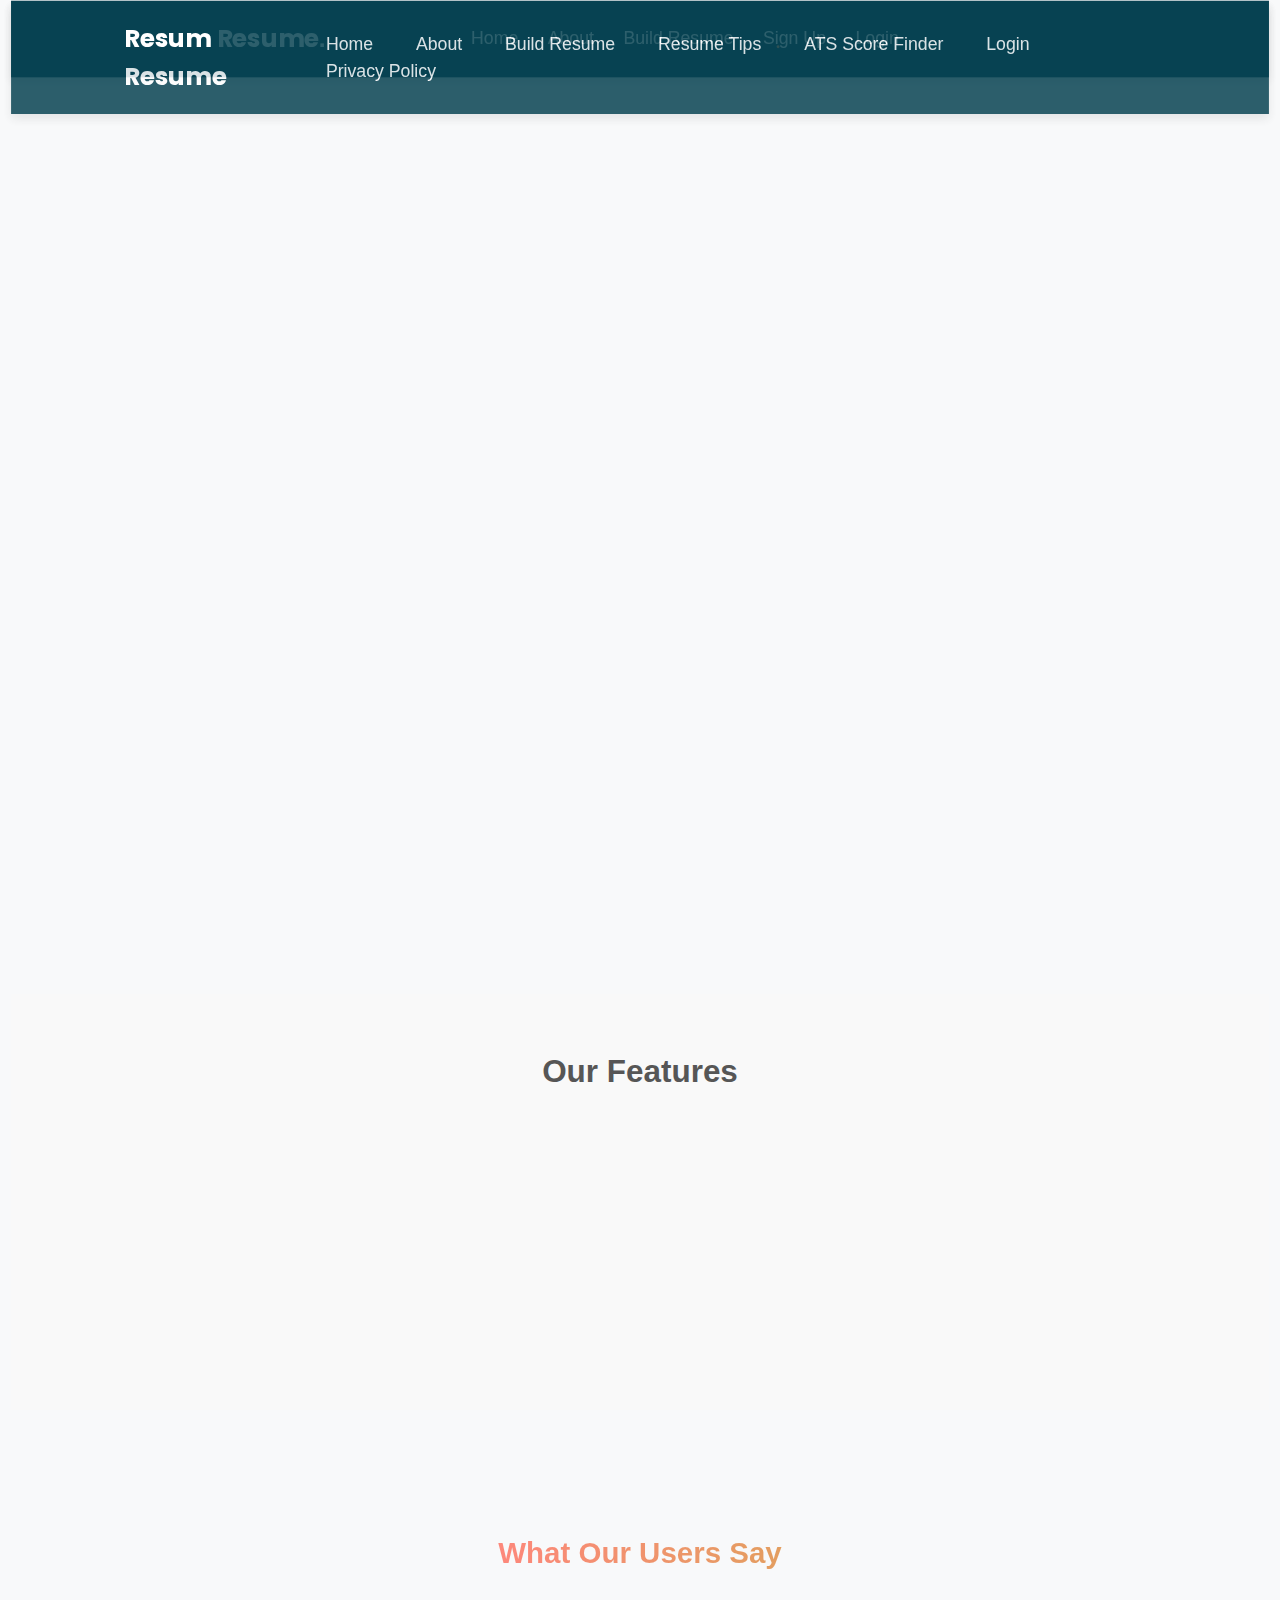
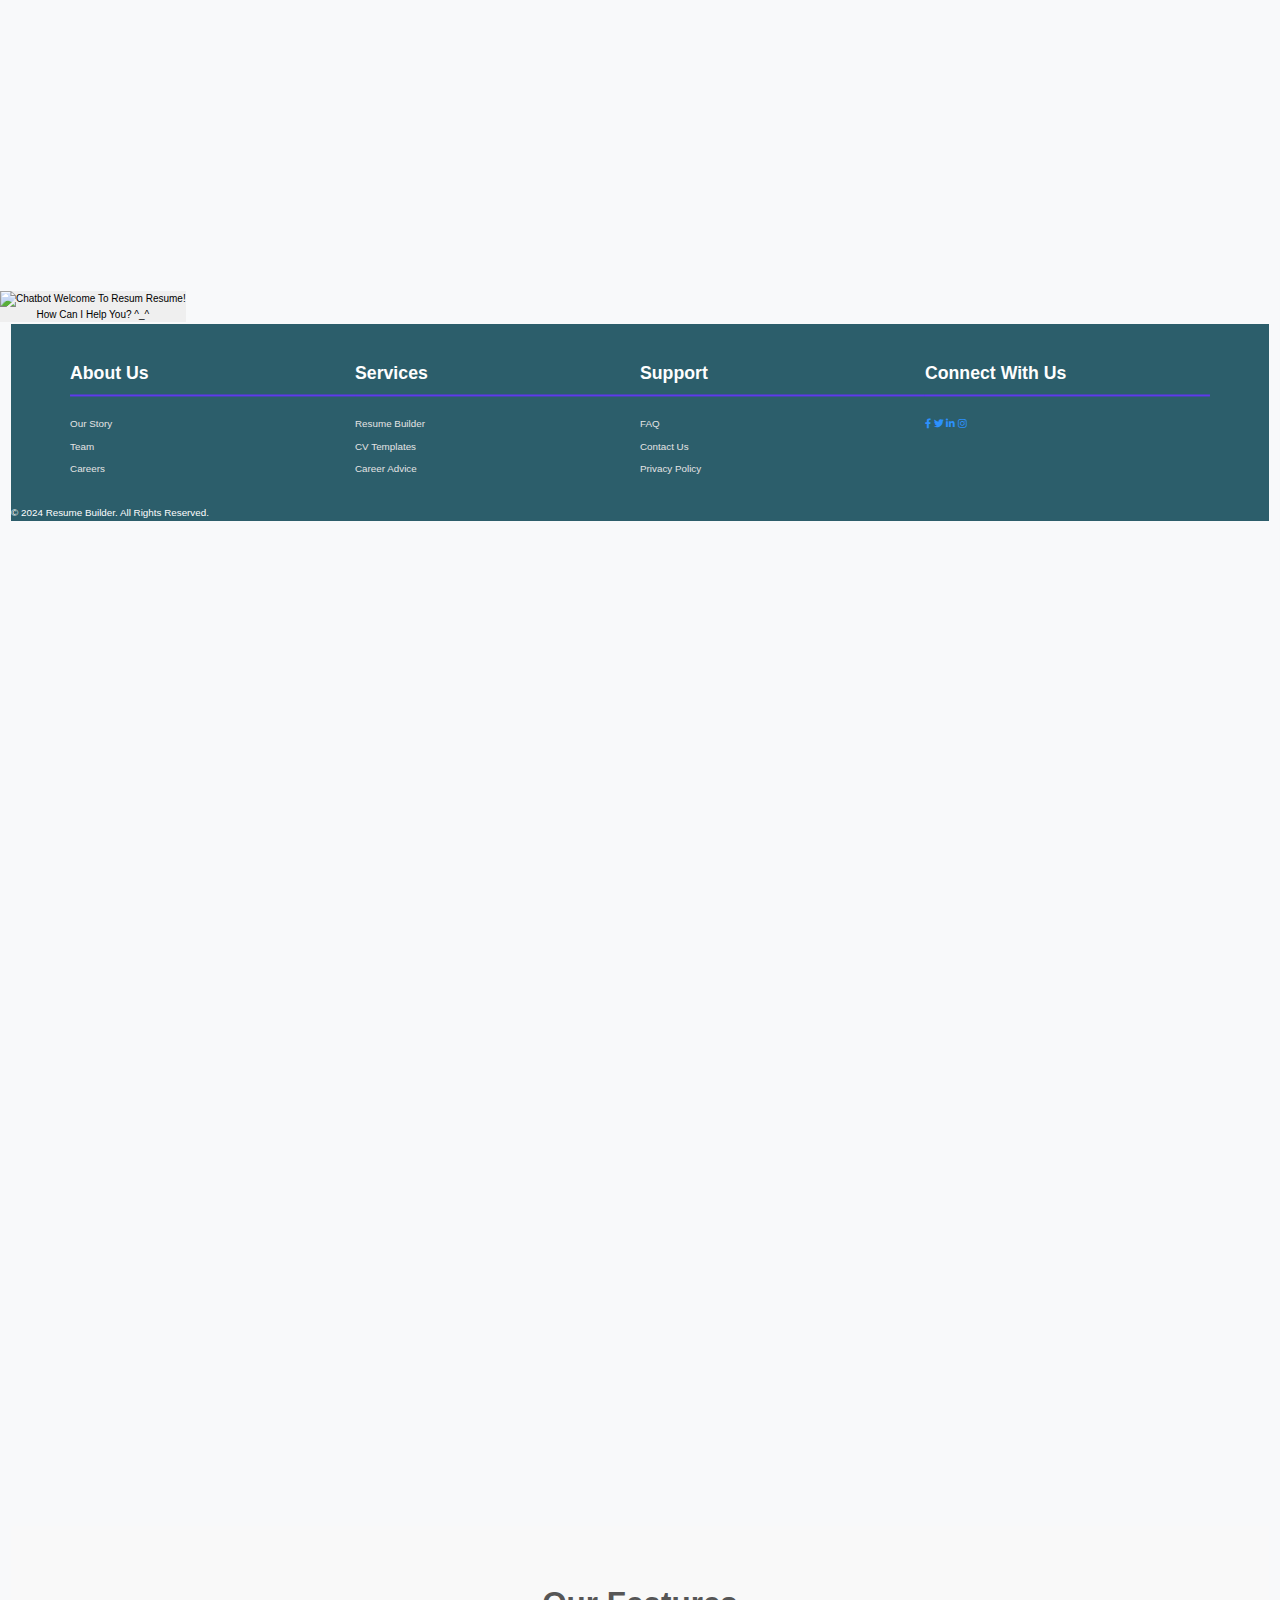
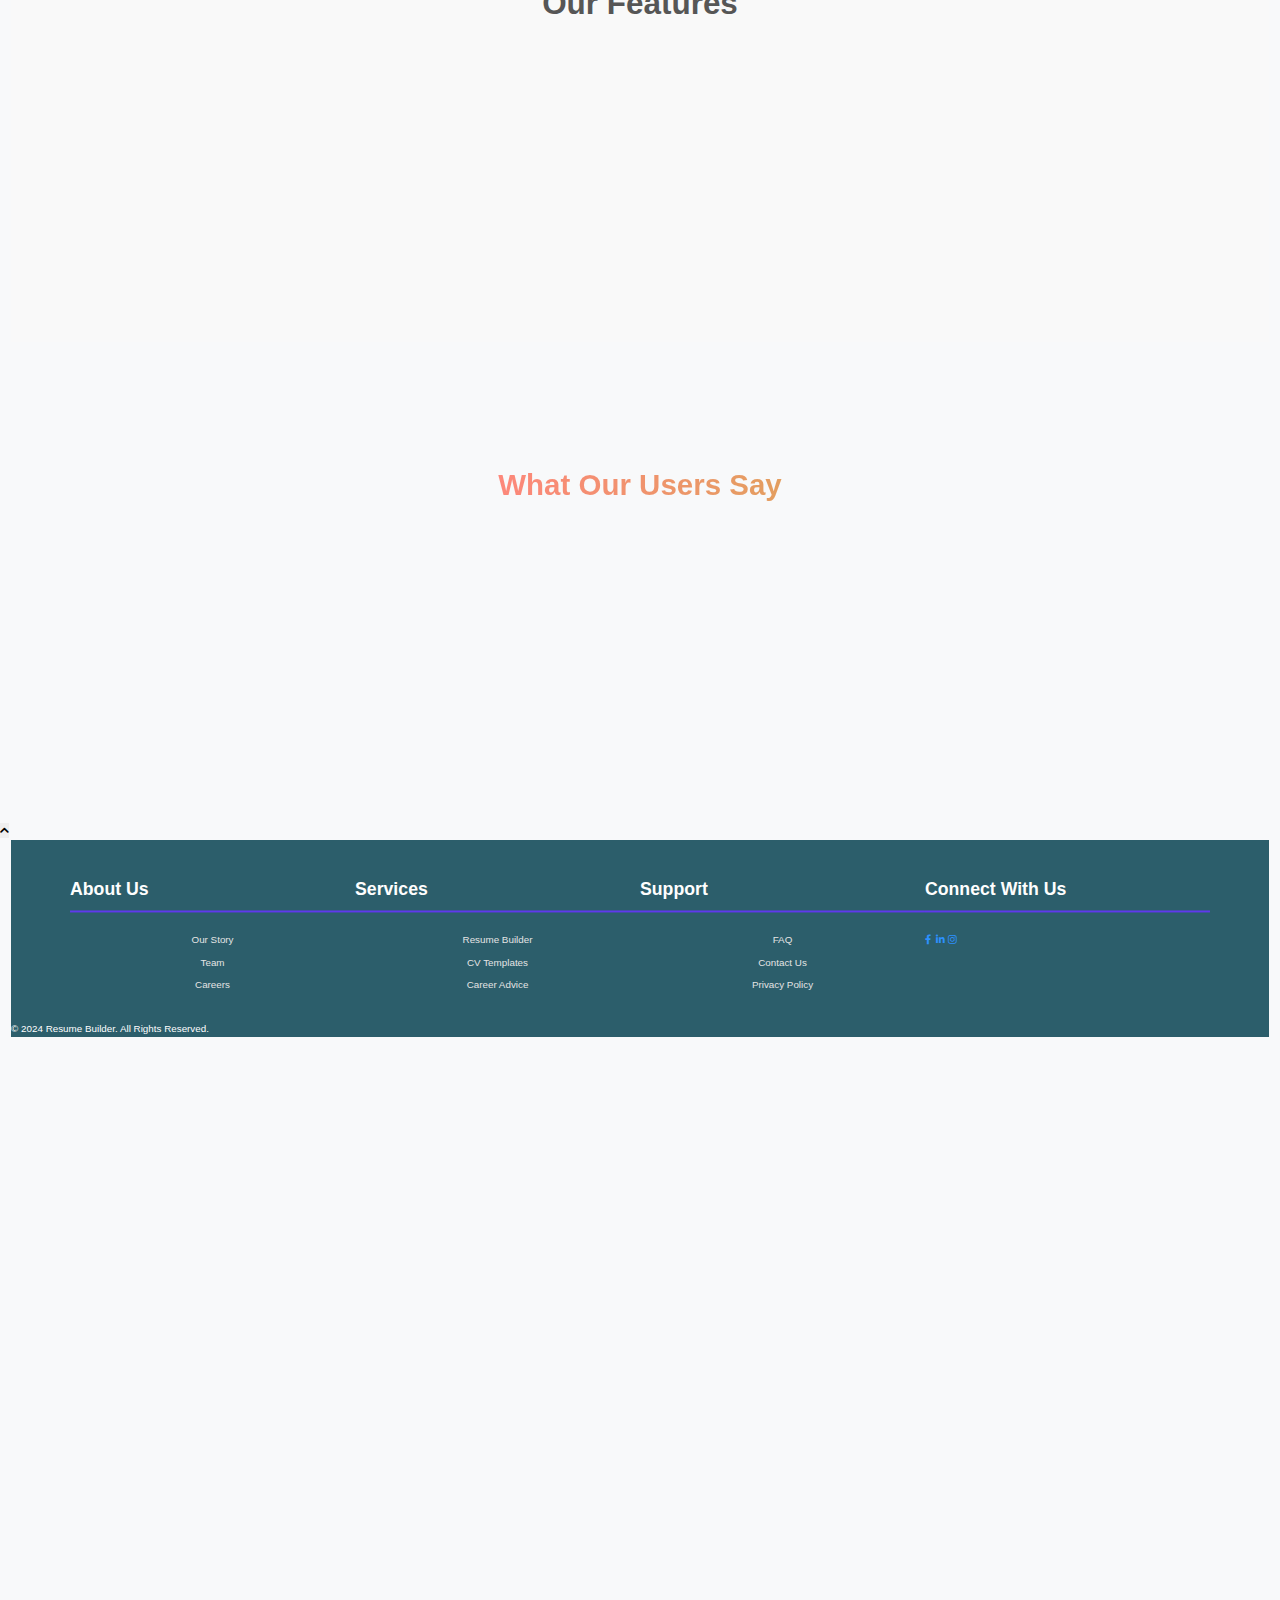
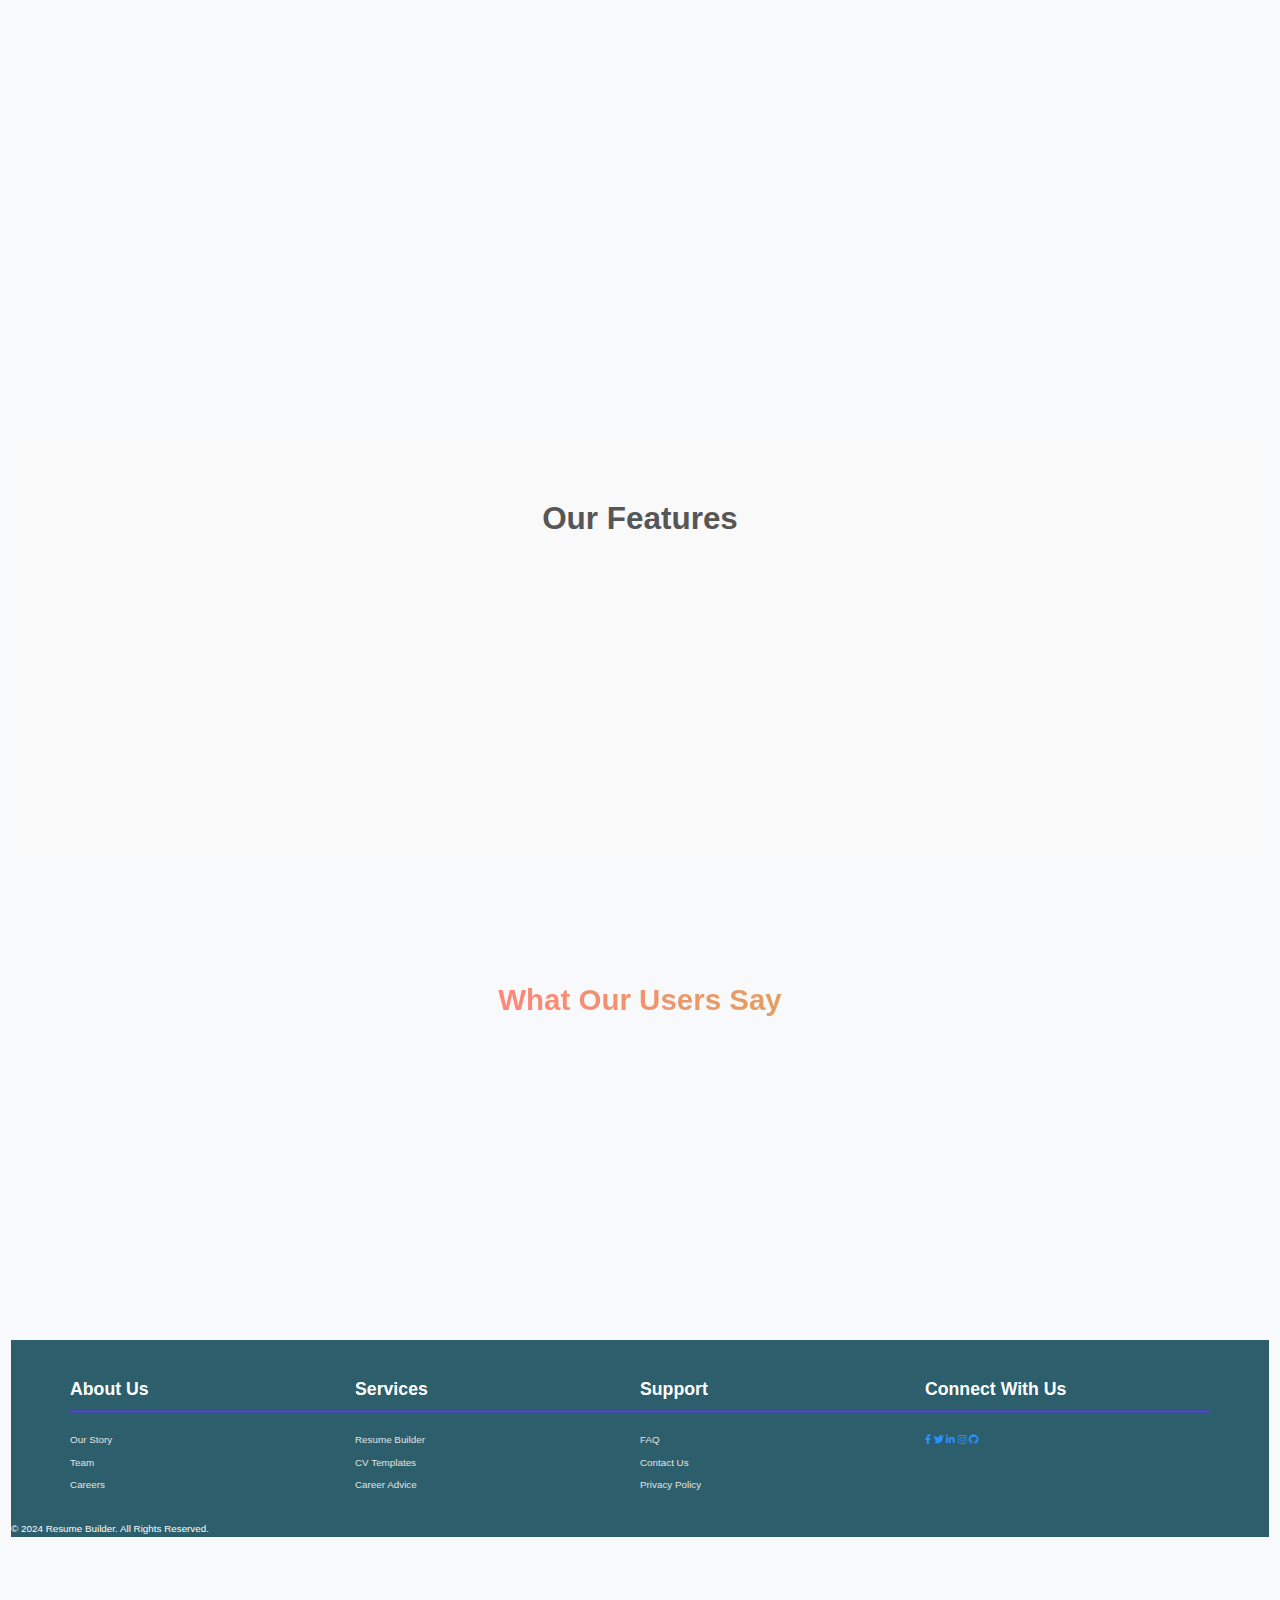
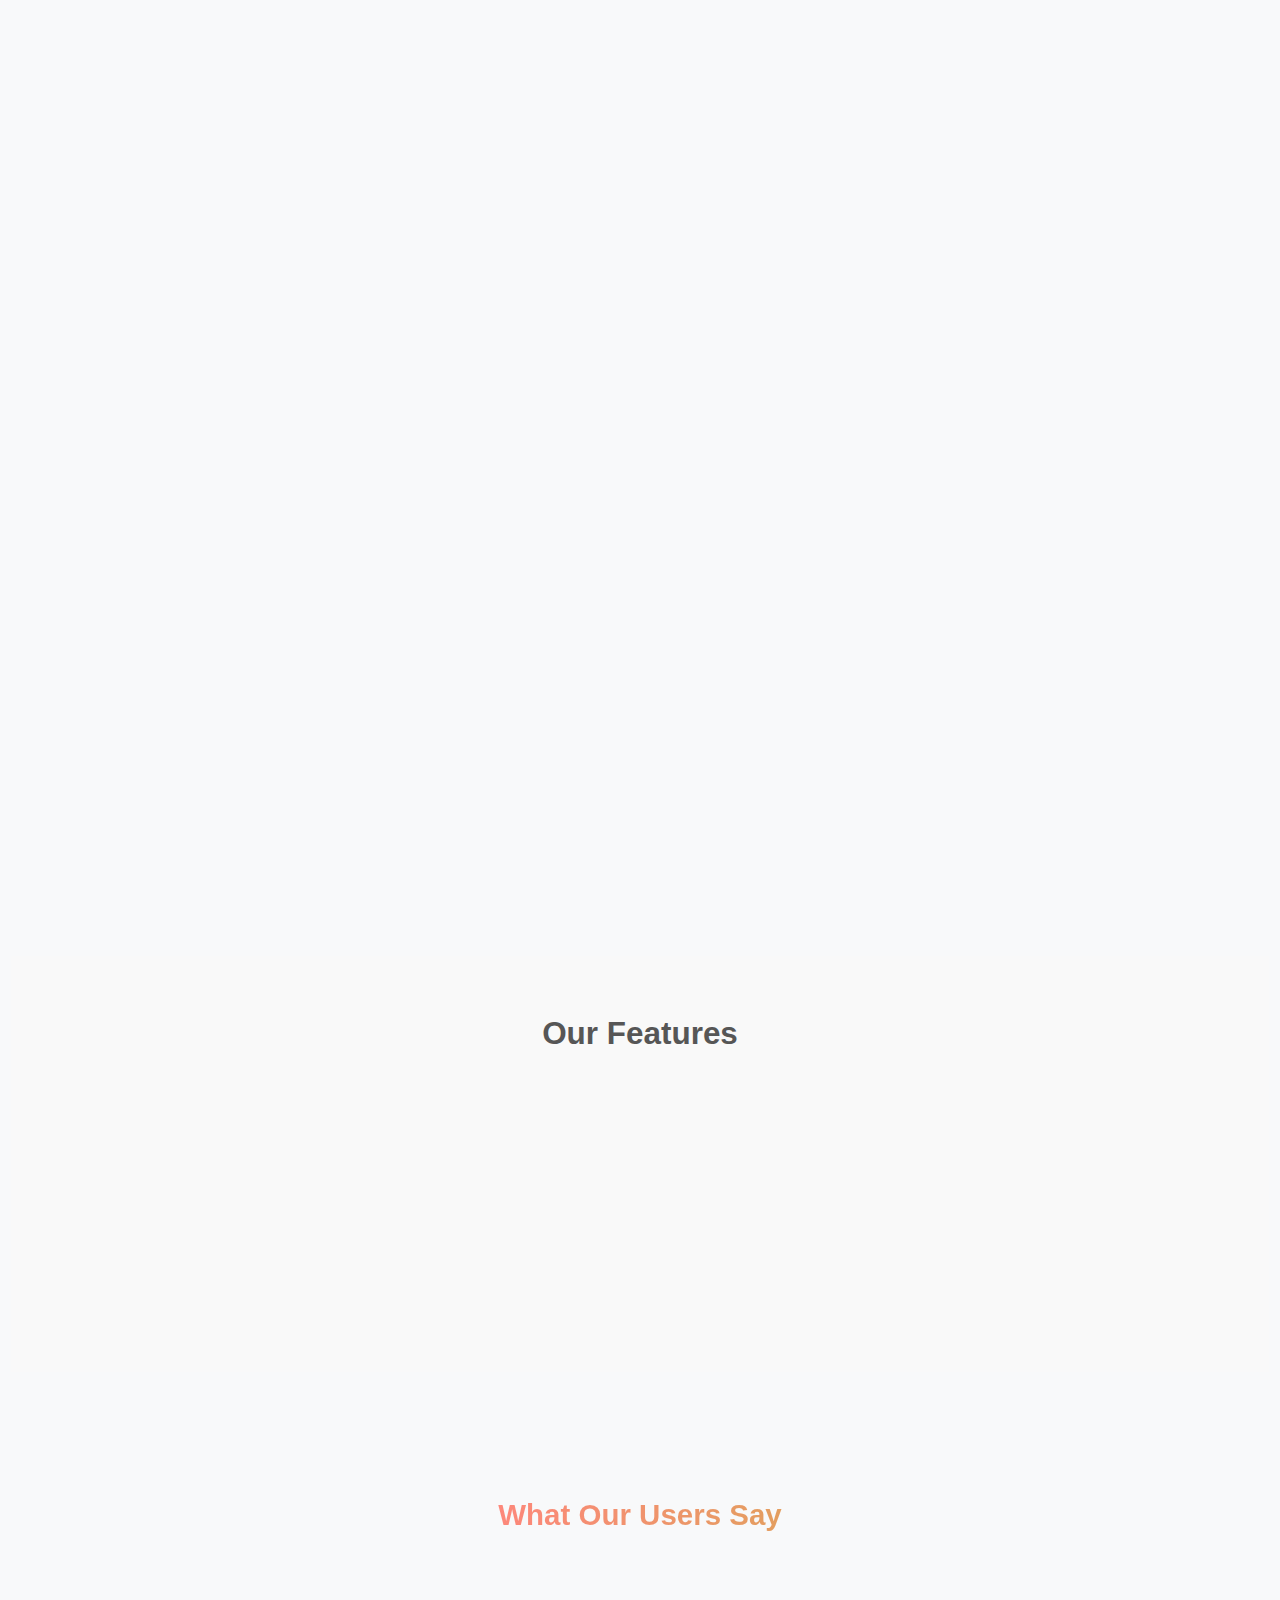
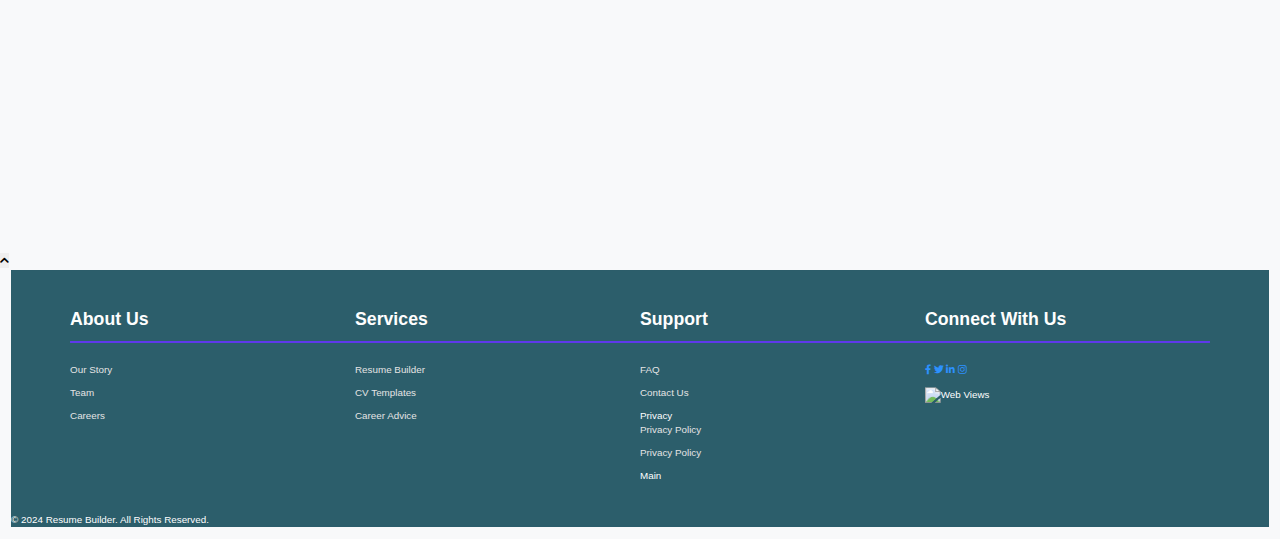
==== commit 5a477042: "removed waste index.html file that was unstructured." ====
--- a/index.html
+++ b/index.html
@@ -778,11 +778,9 @@
       scrollToTopBtn.onclick = function () {
         window.scrollTo({ top: 0, behavior: 'smooth' }); // Smooth scroll to top
       };
-
-
-      <script src="https://unpkg.com/typed.js@2.1.0/dist/typed.umd.js">
-
     </script>
+
+      <script src="https://unpkg.com/typed.js@2.1.0/dist/typed.umd.js"></script>
     <script>
         var typed = new Typed("#newlogo", {
           strings: ["EnhanCV.", "Build and shine!"],
